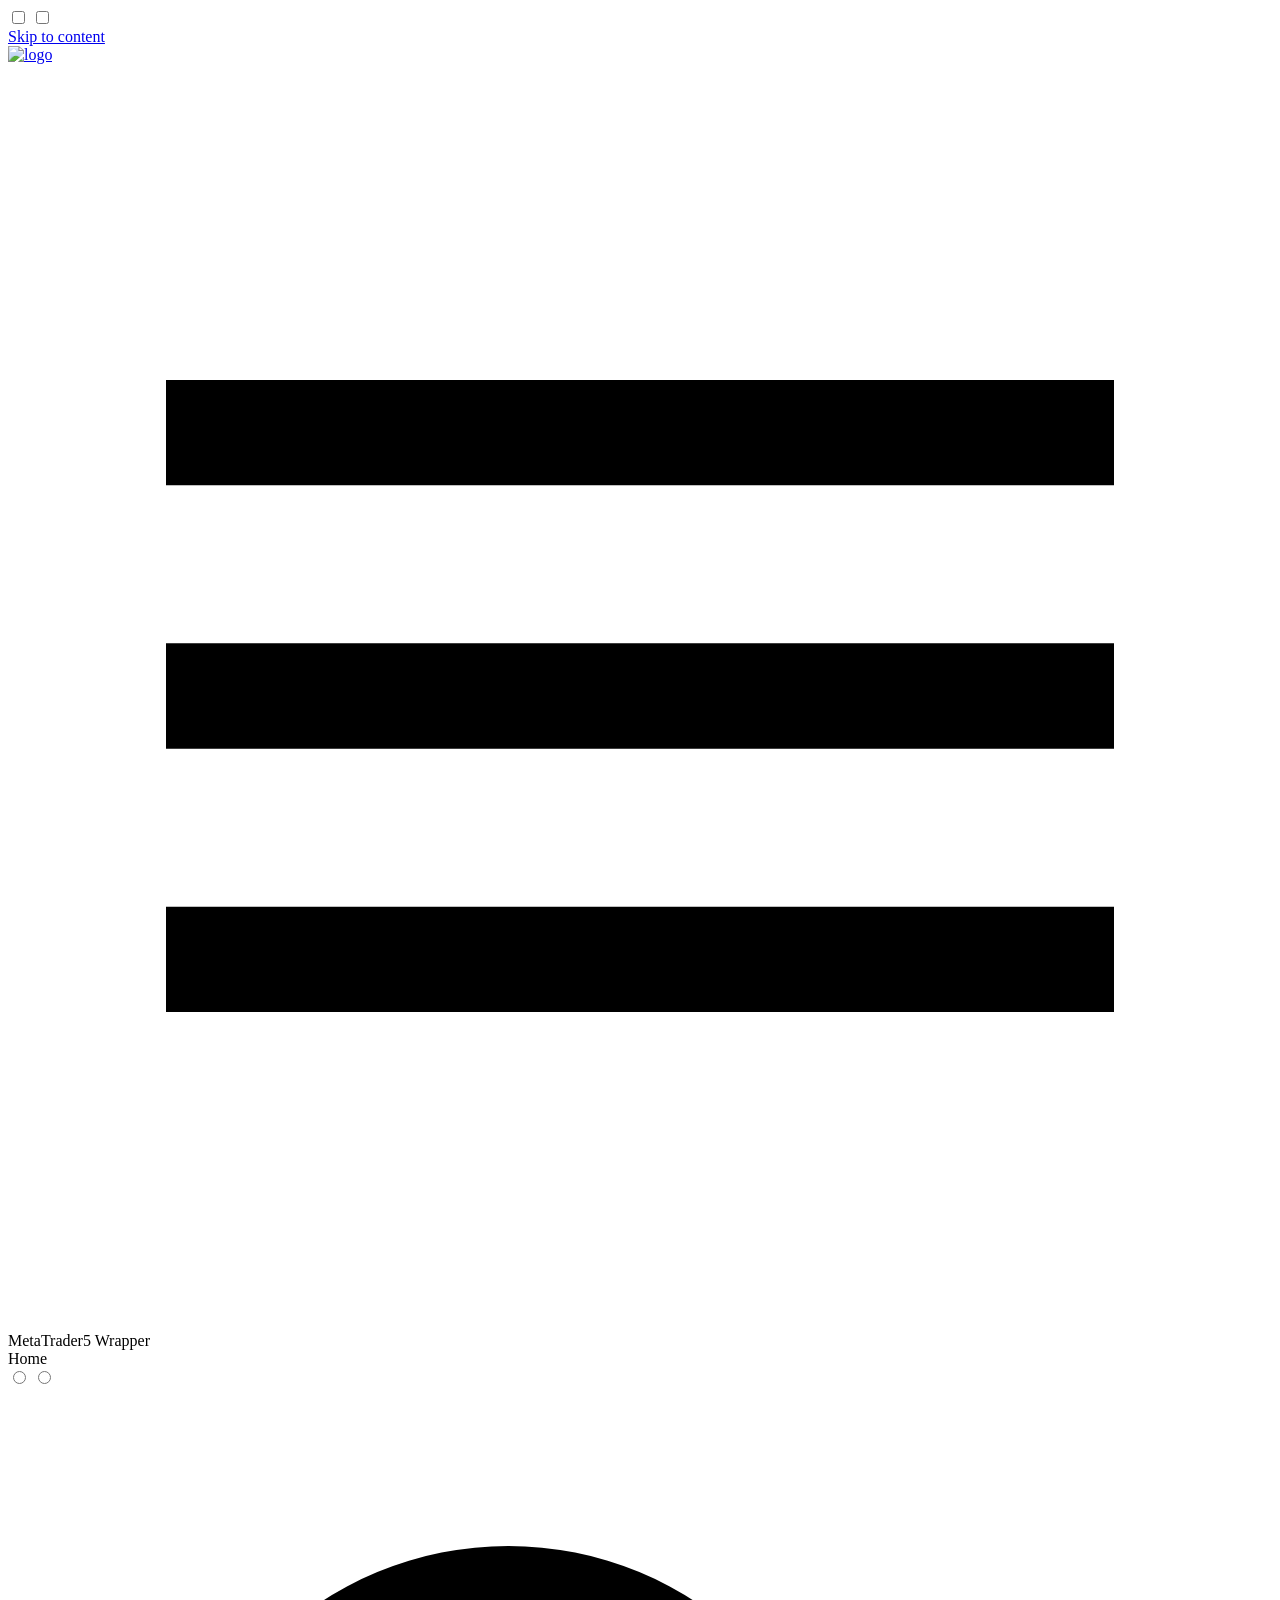
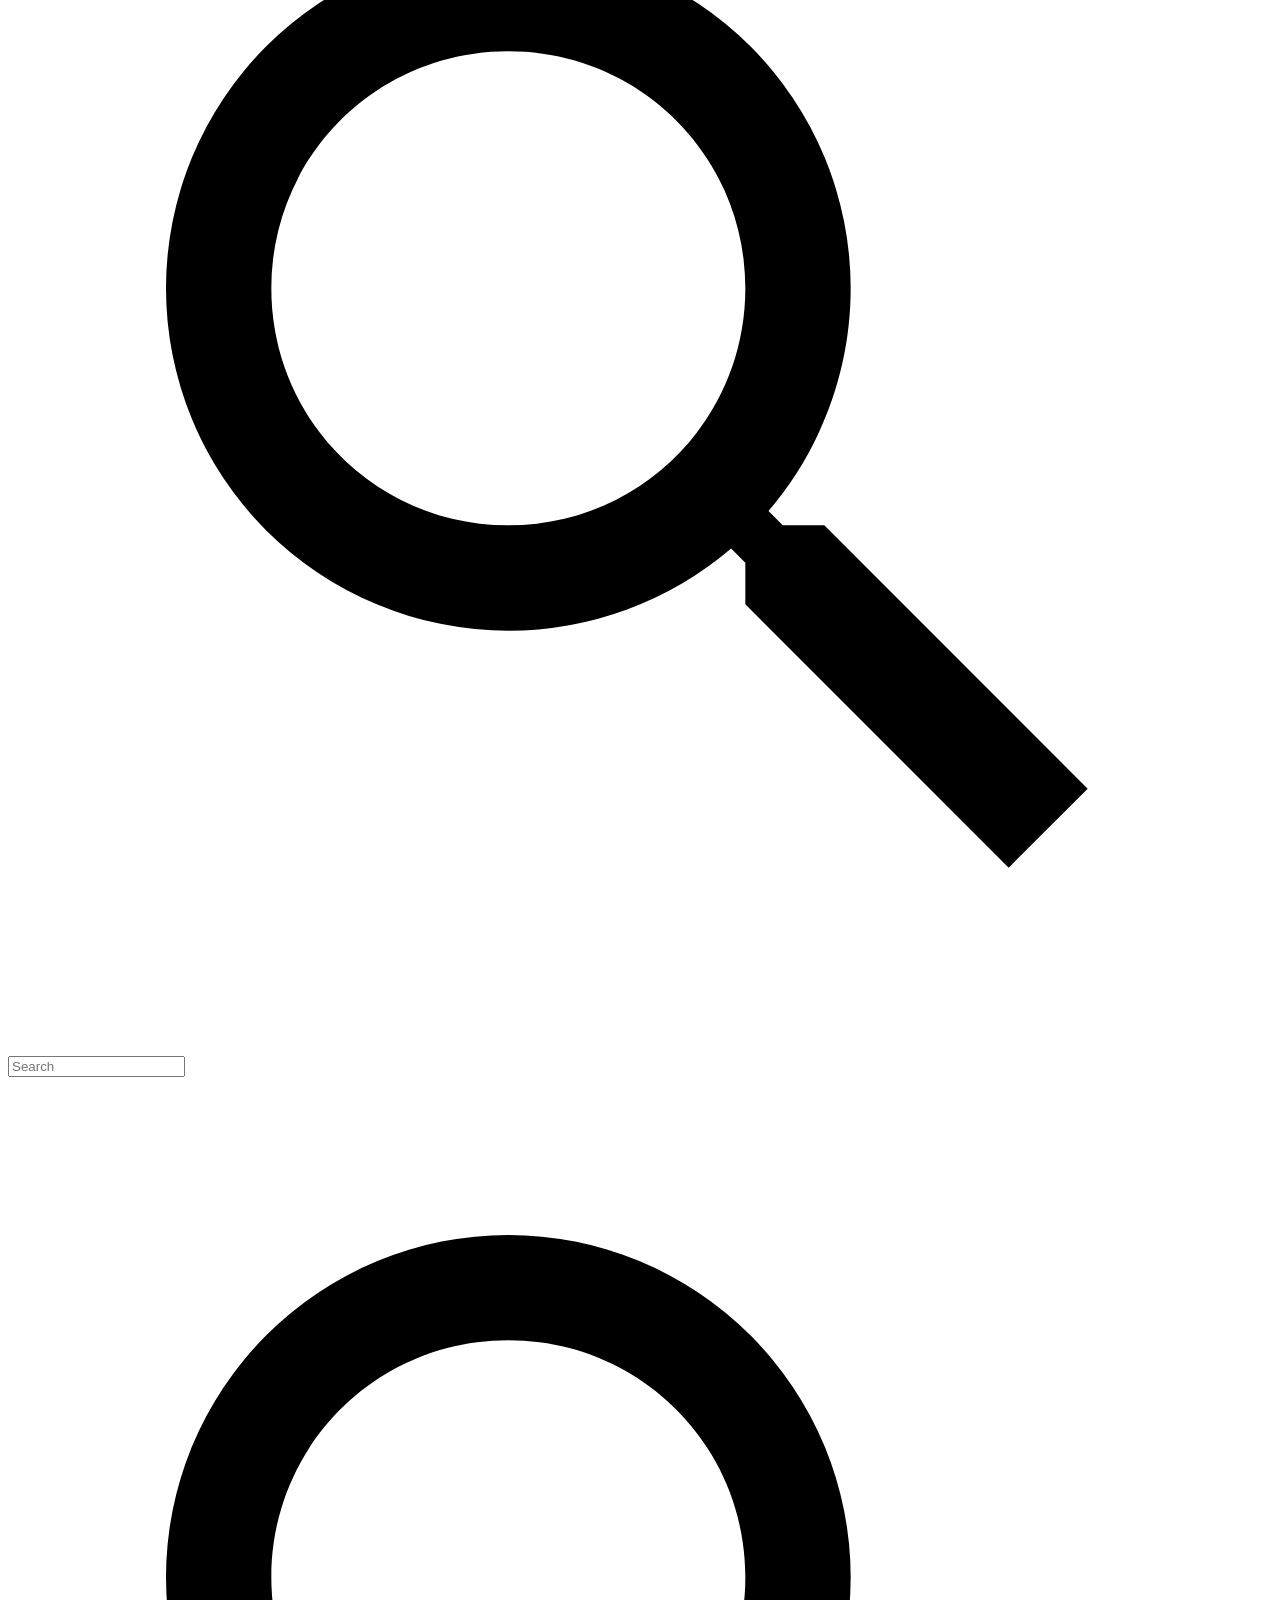
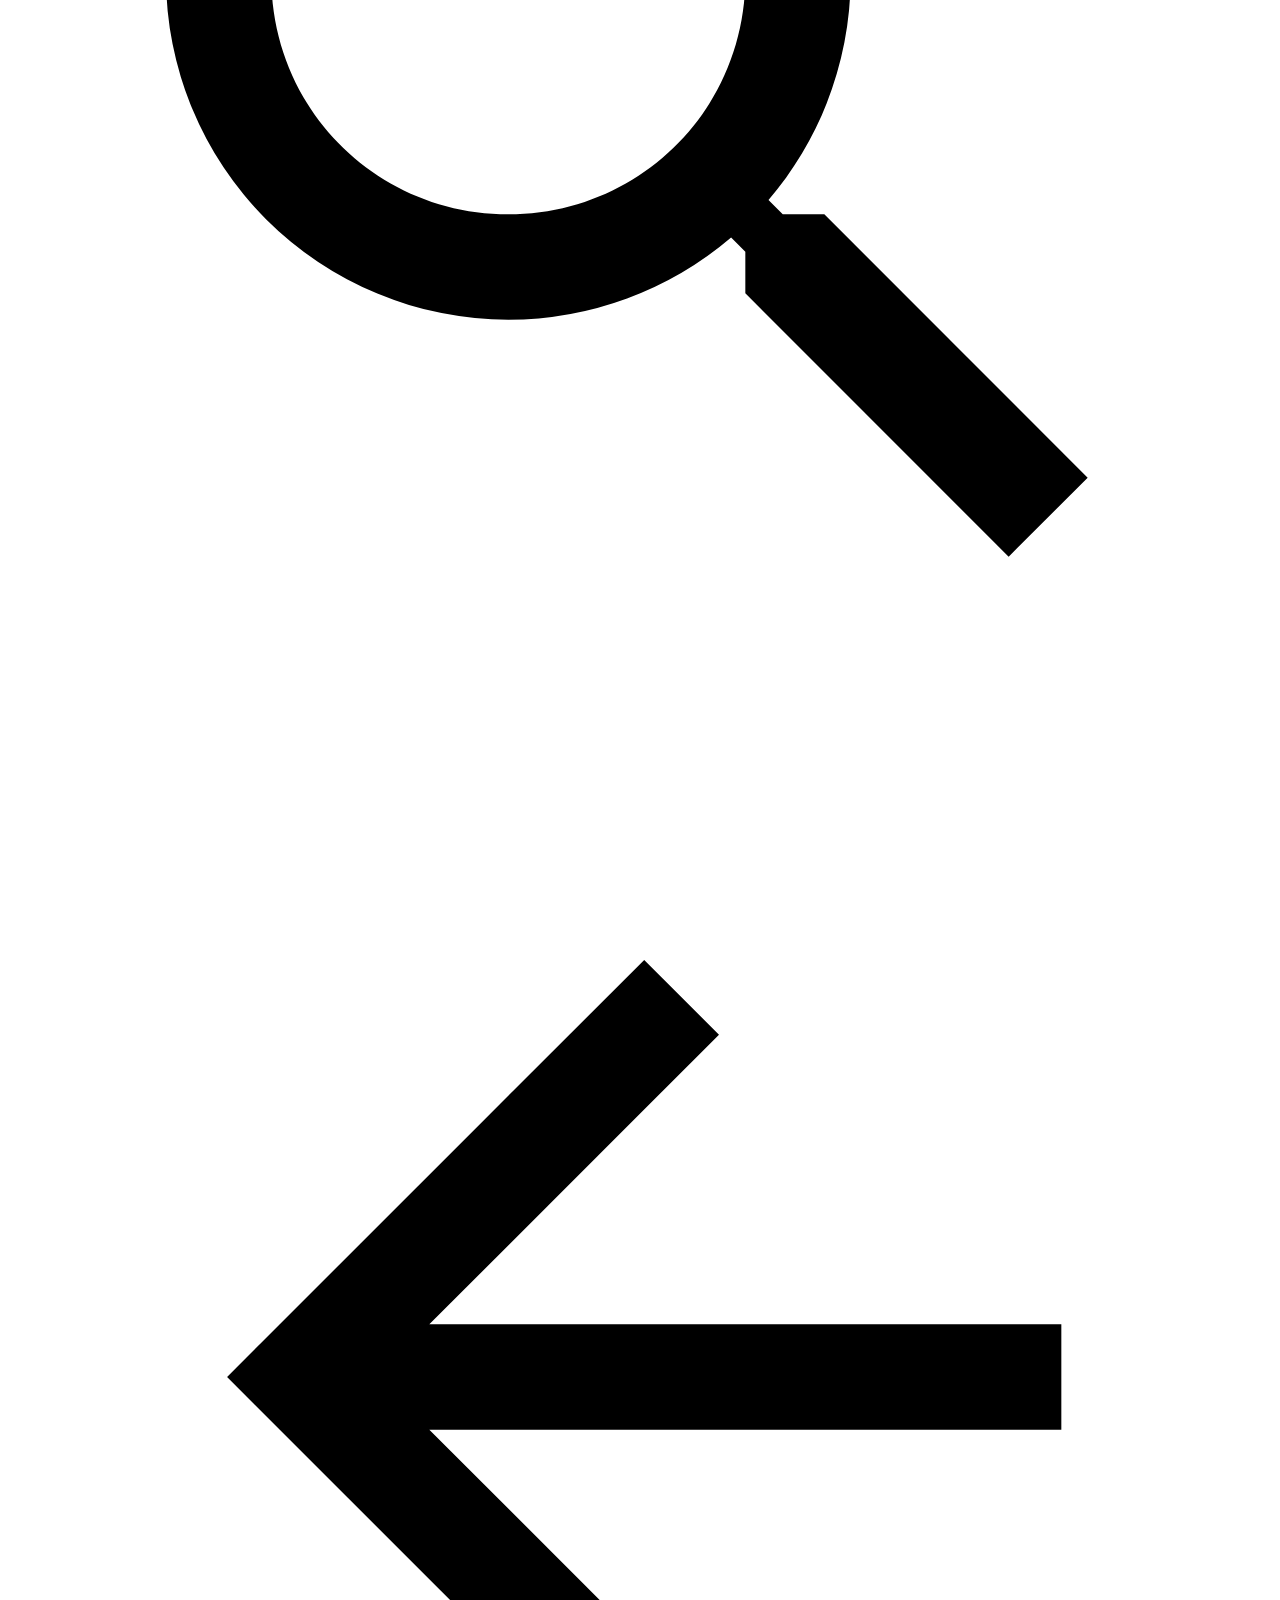
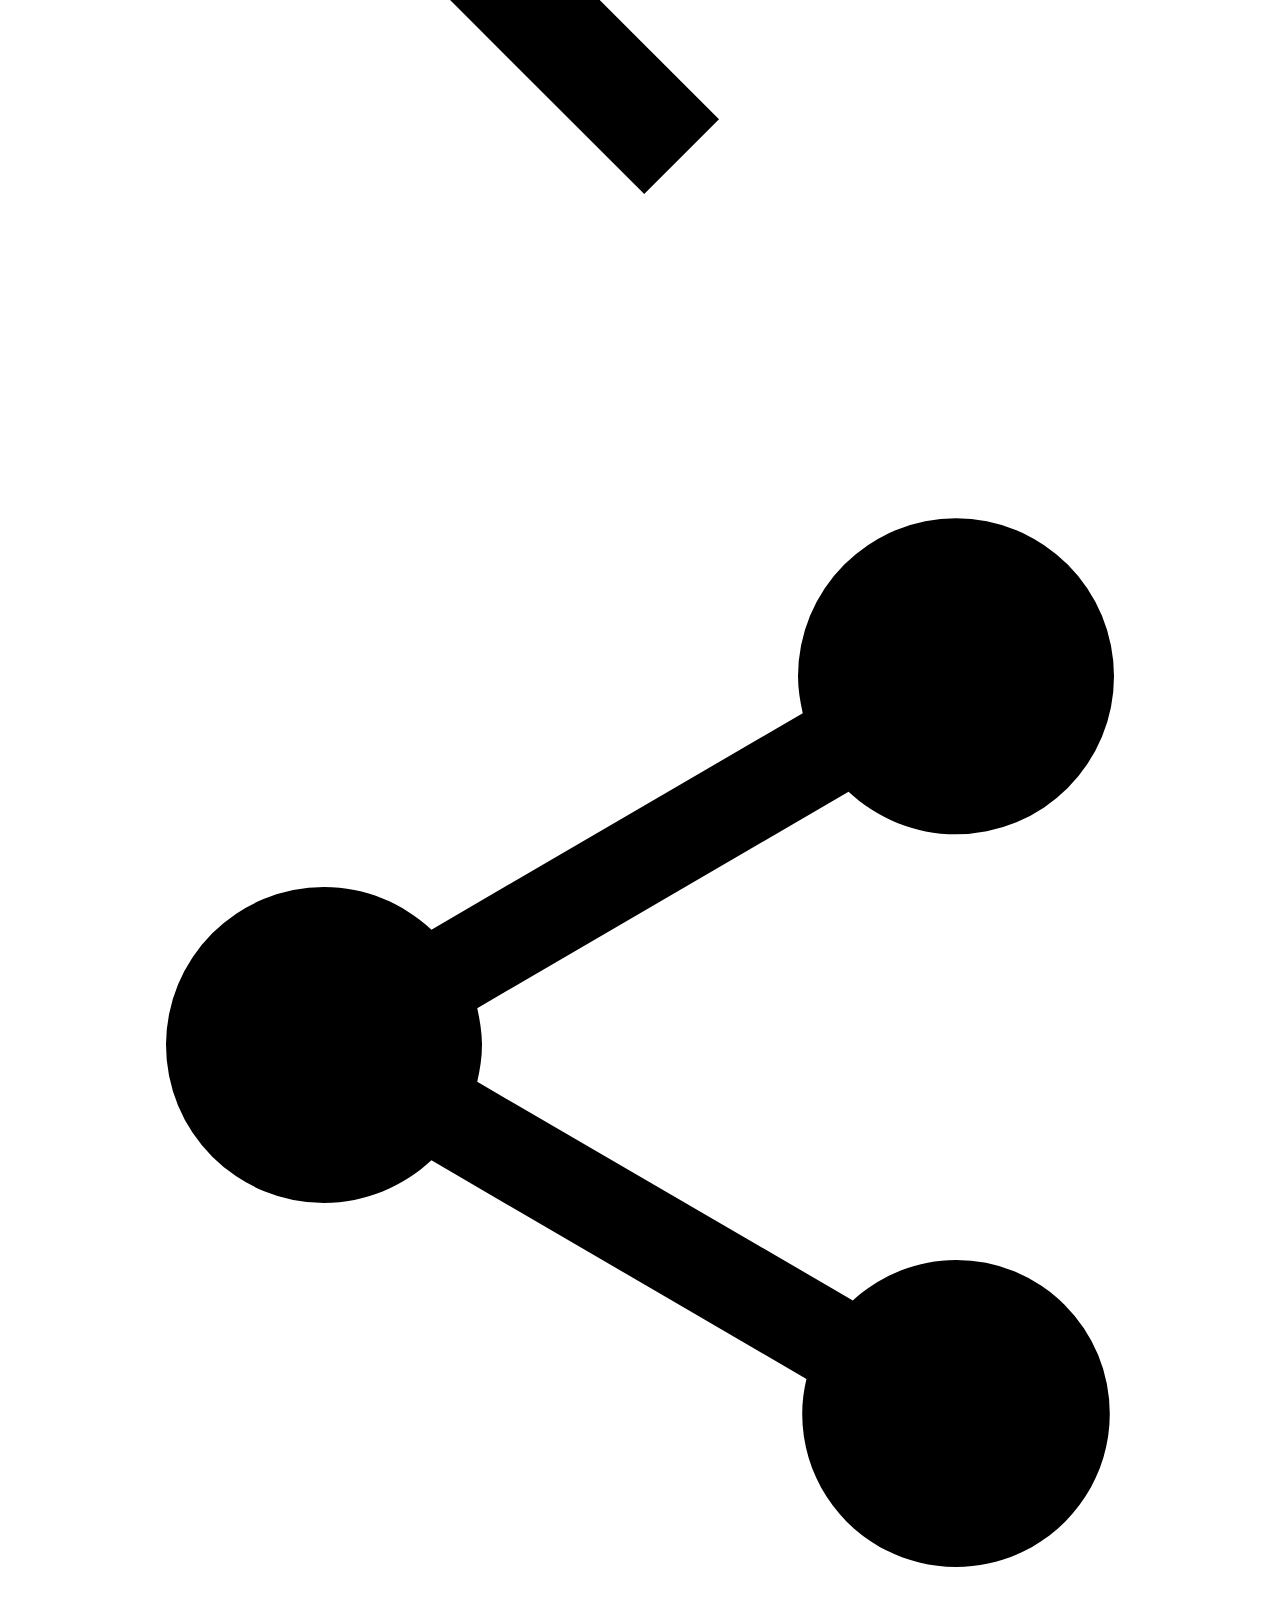
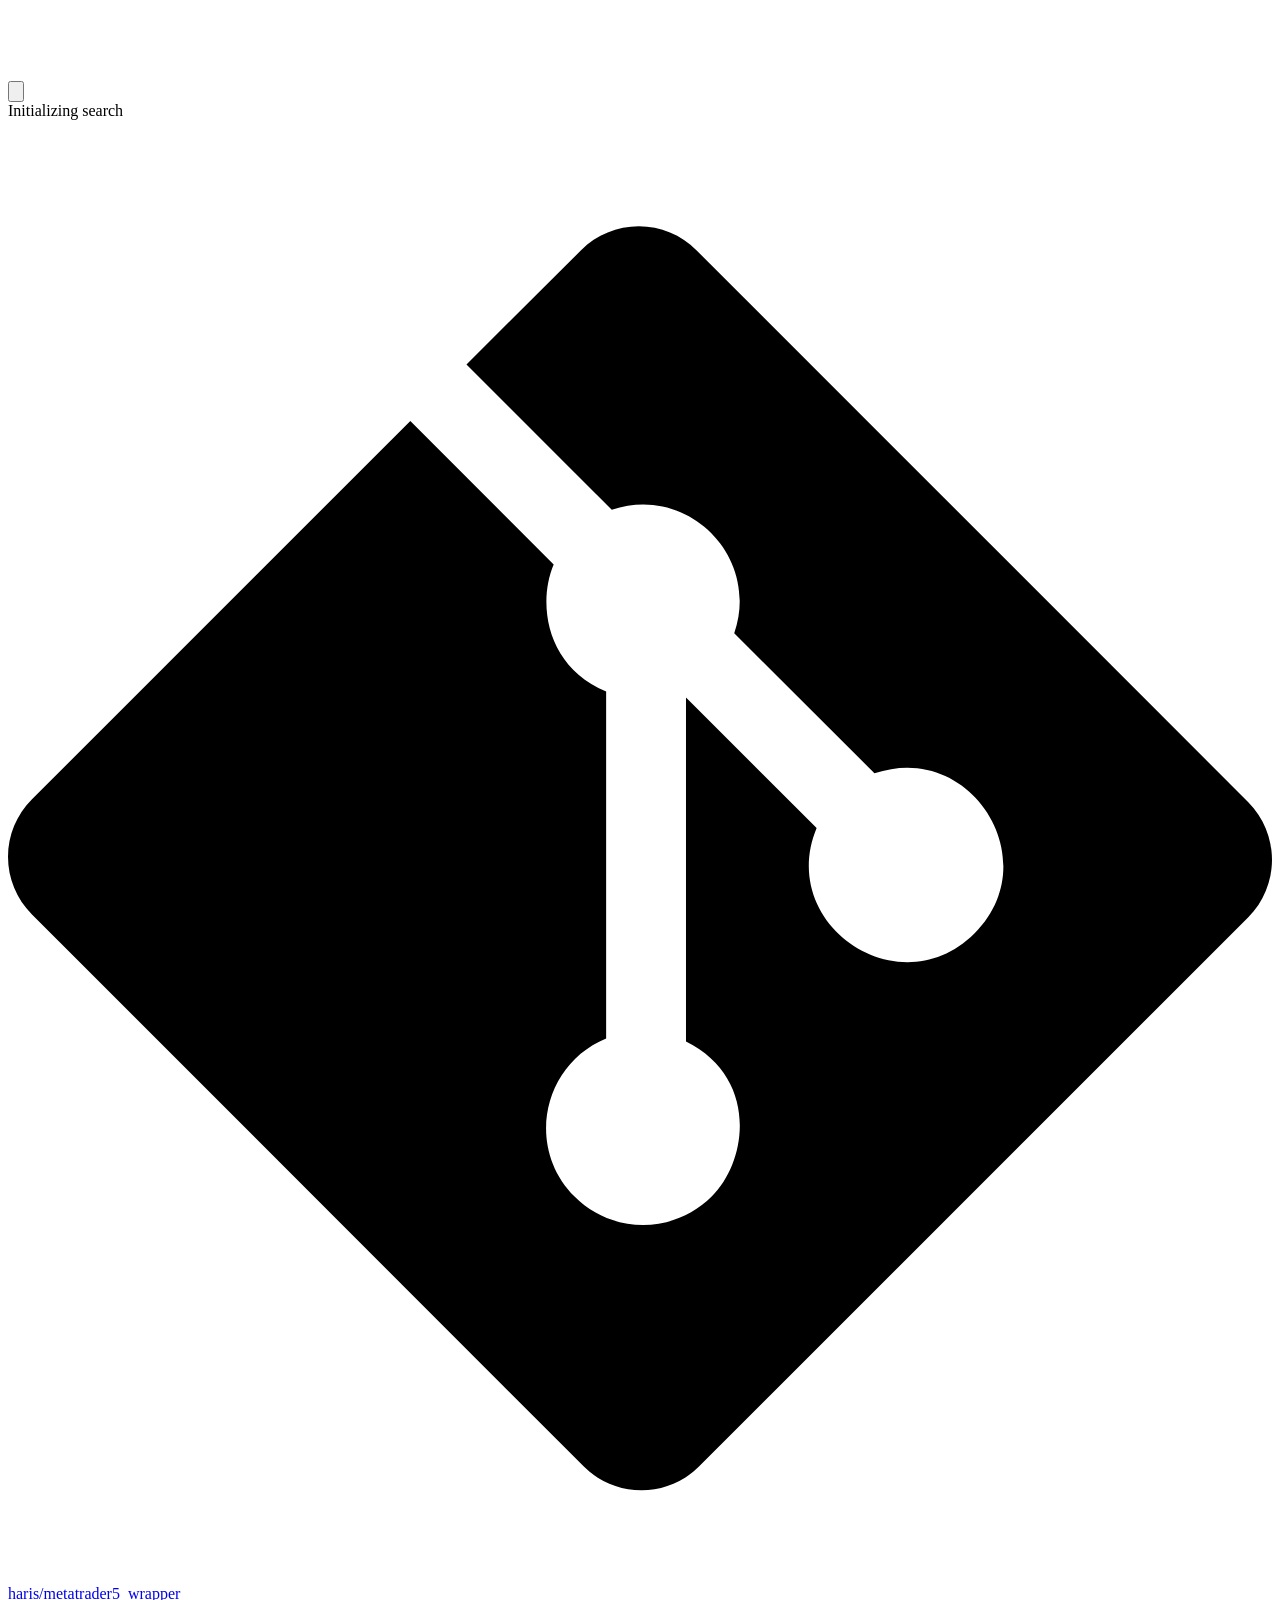
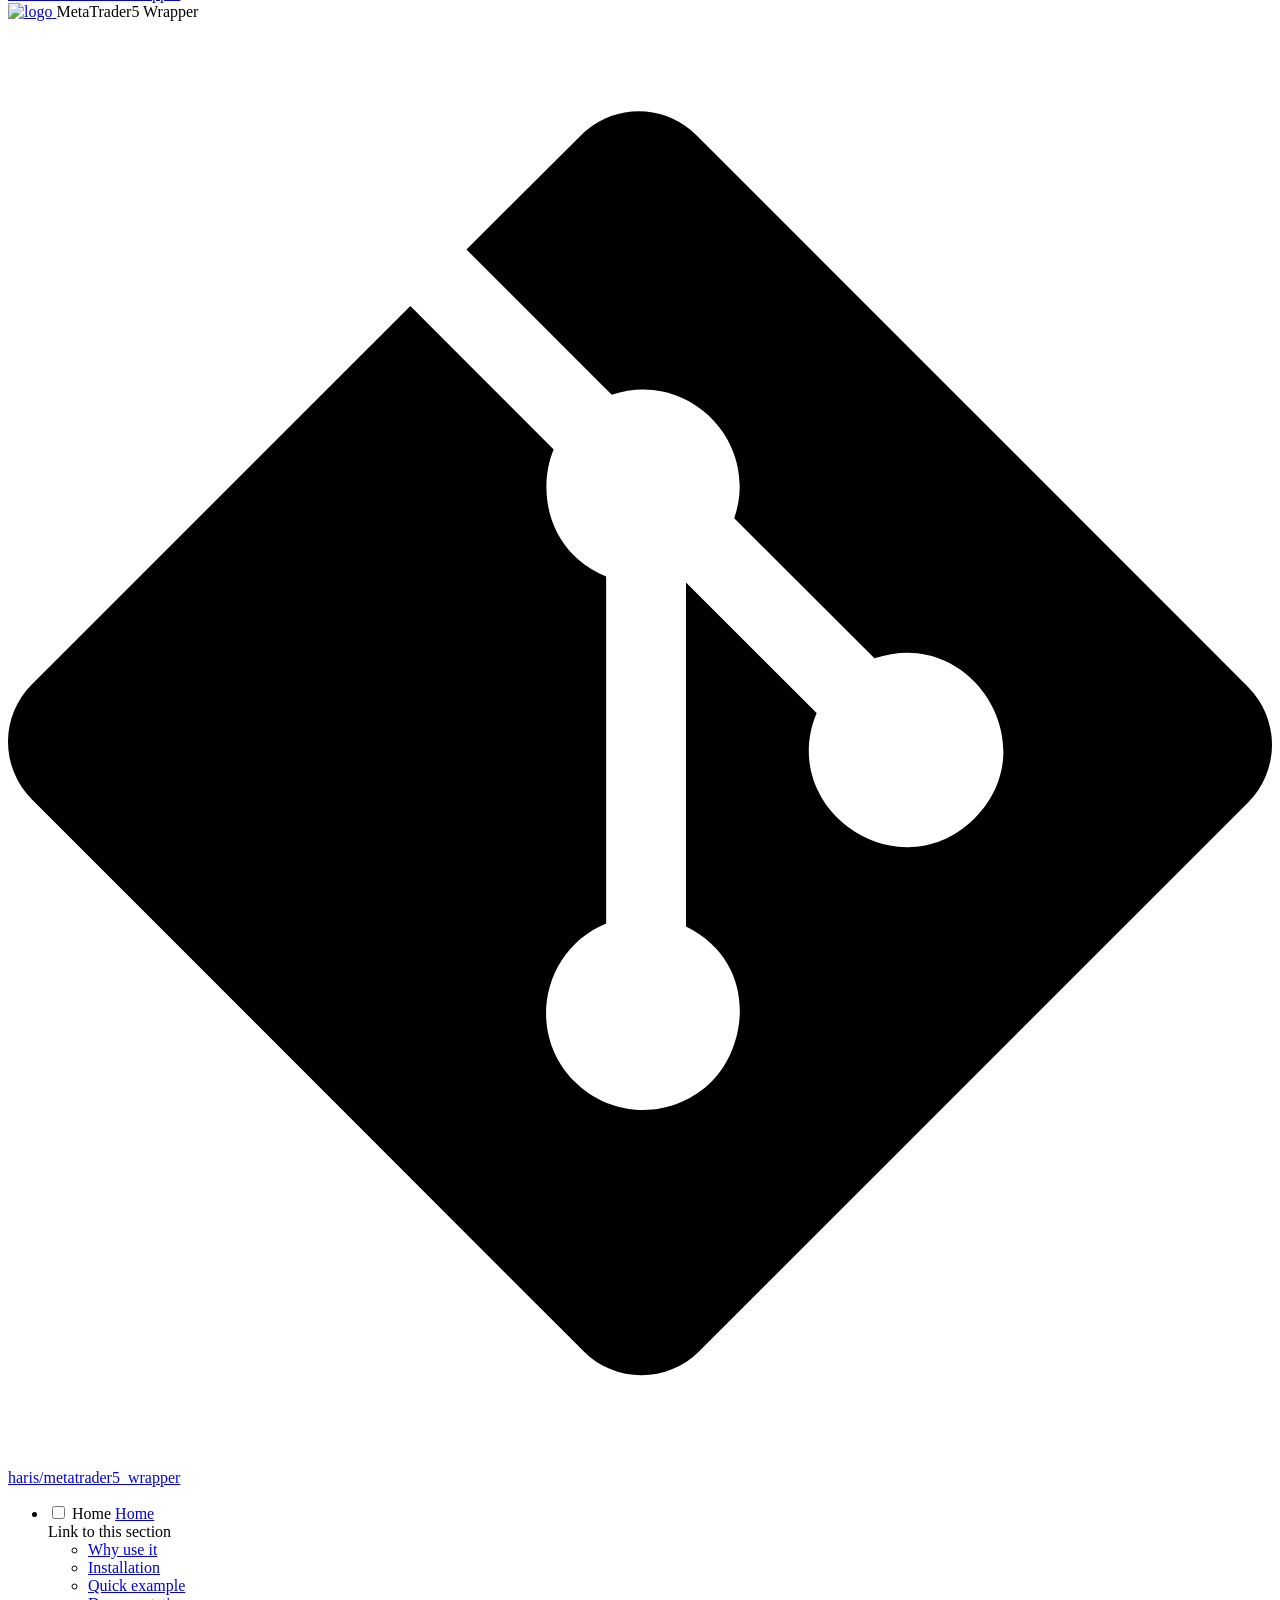
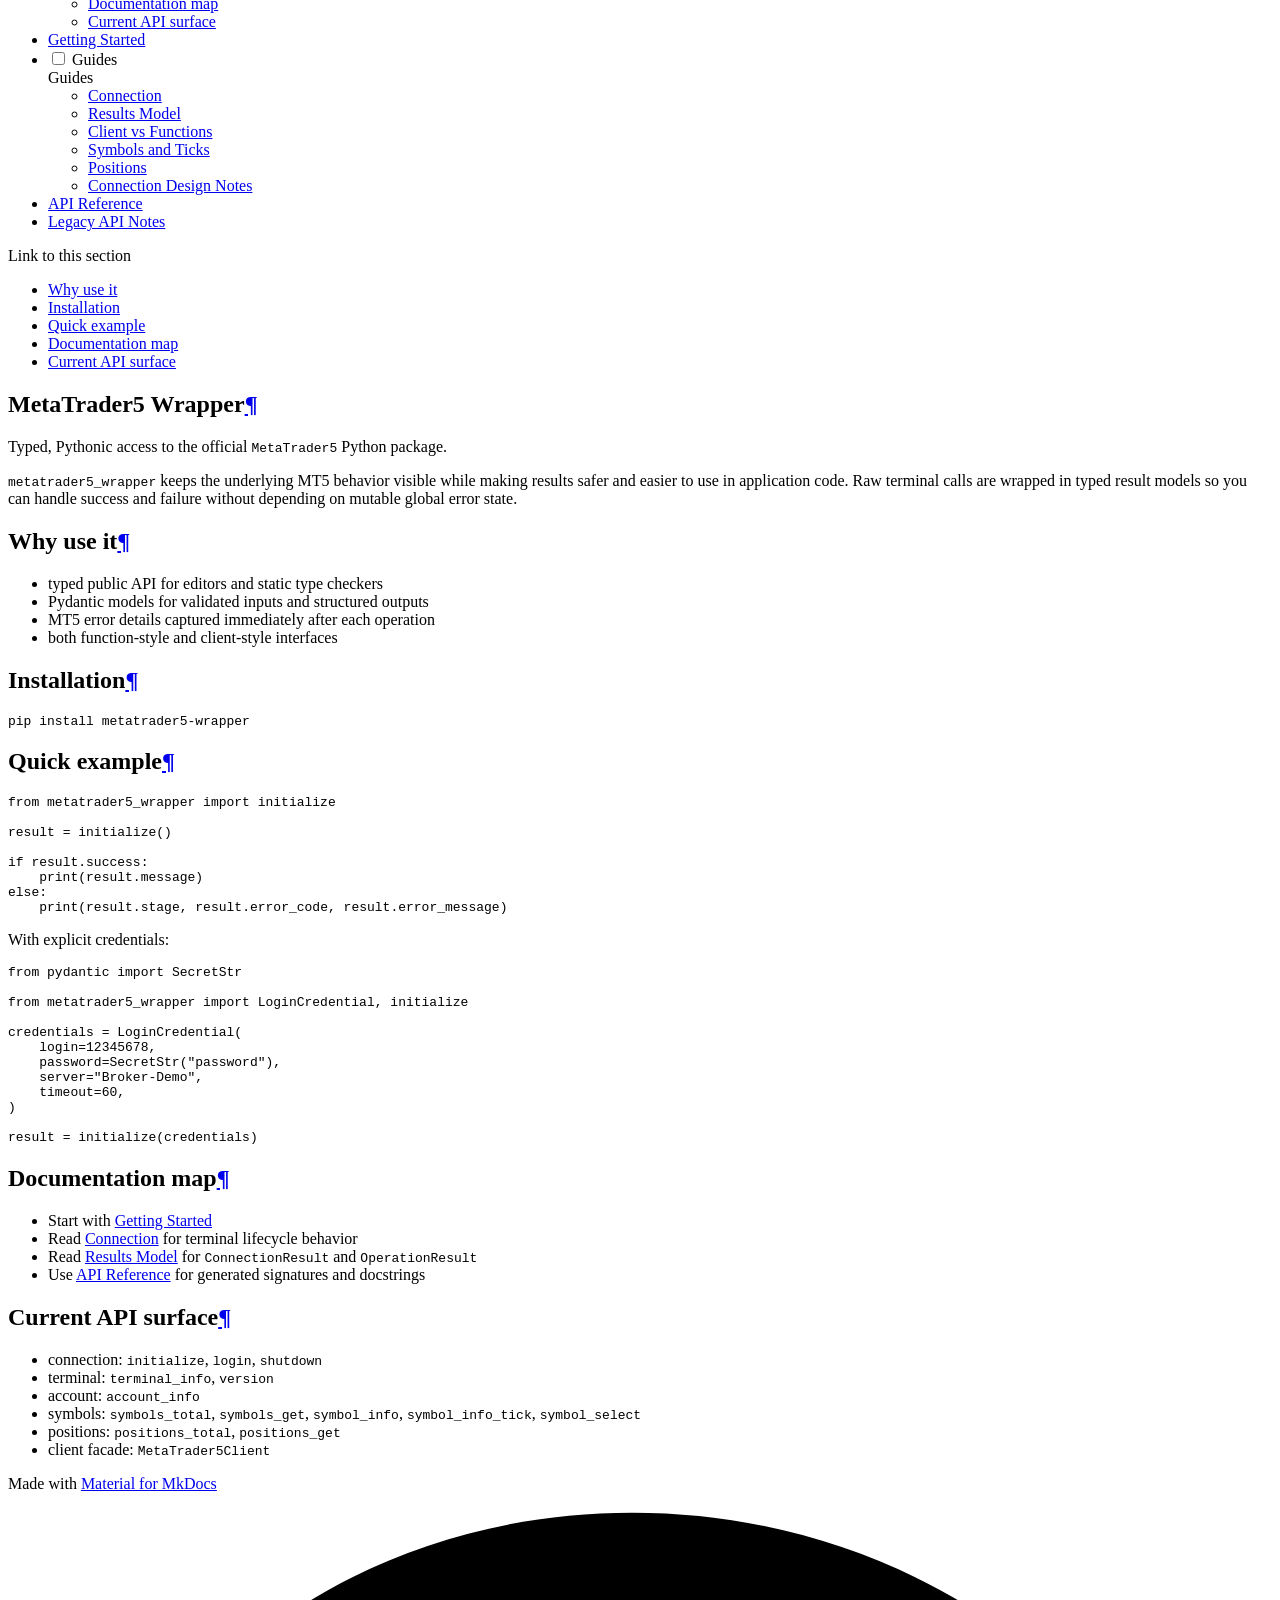
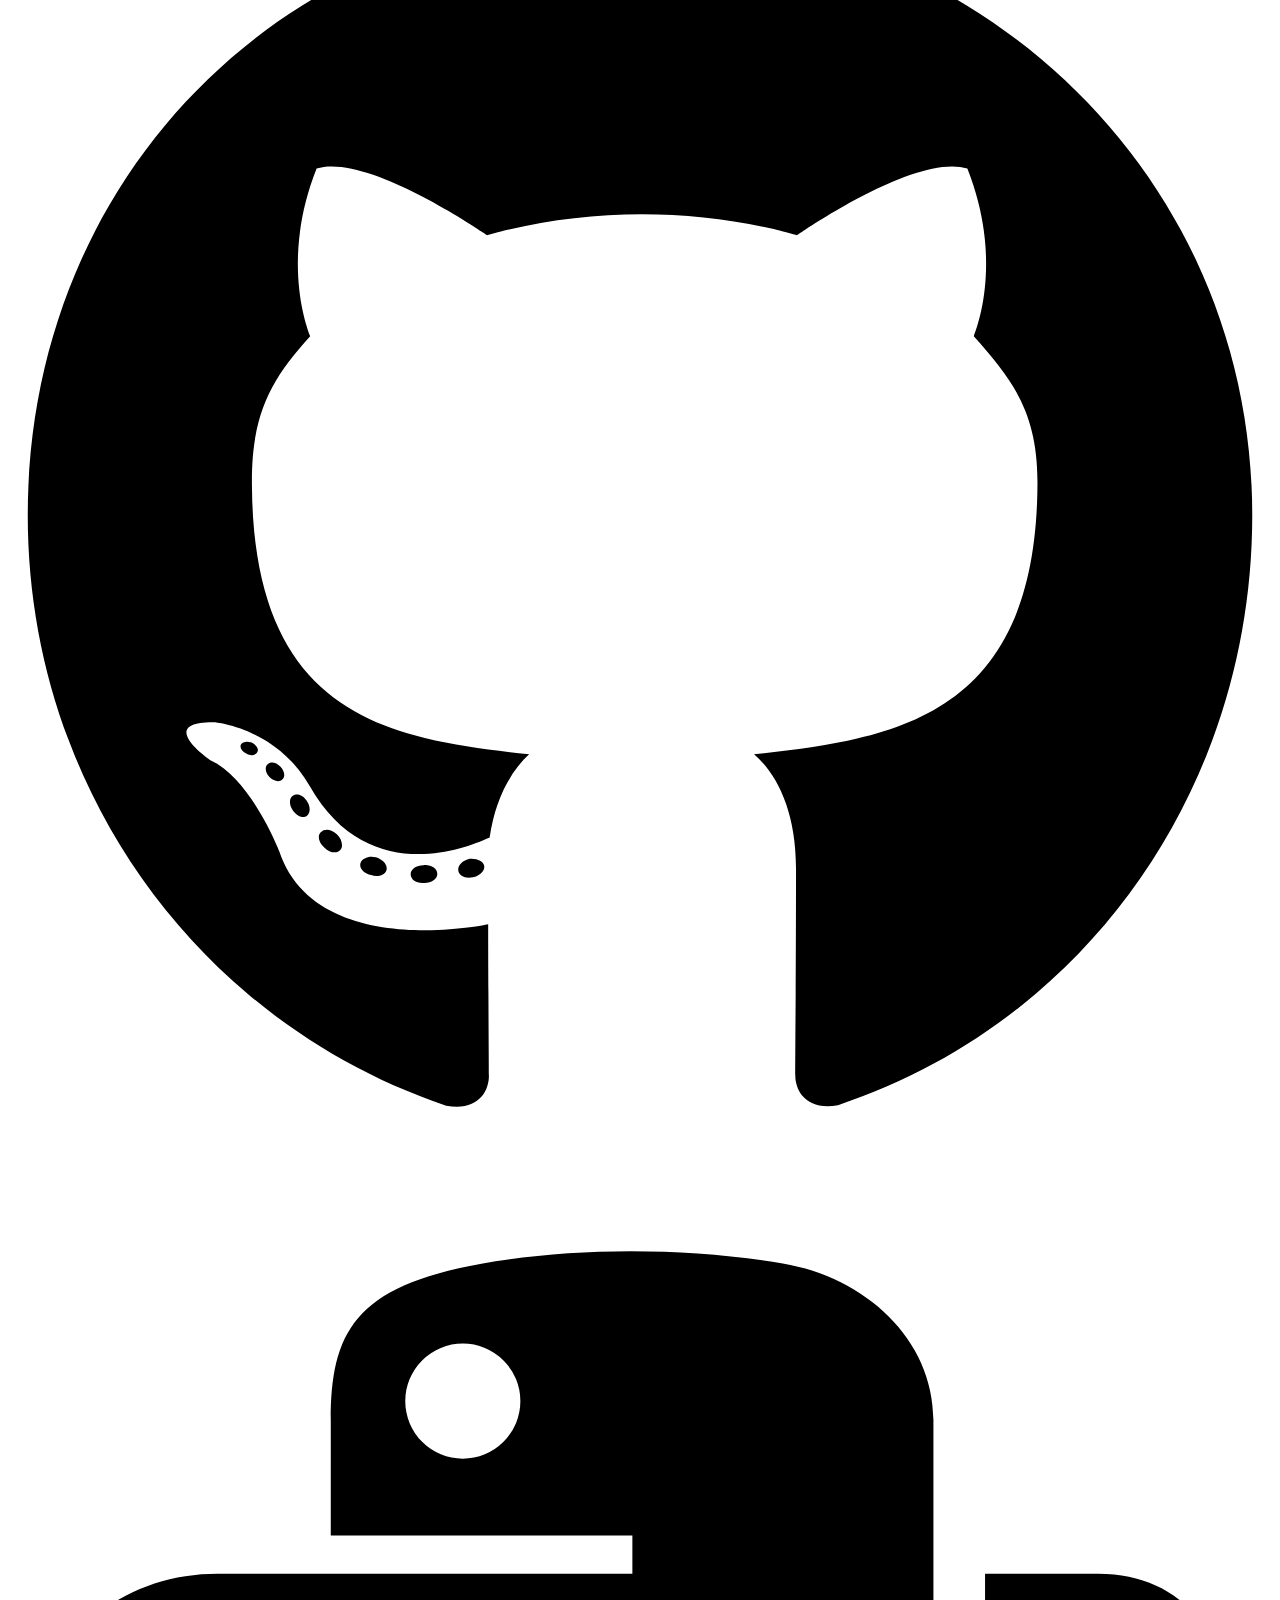
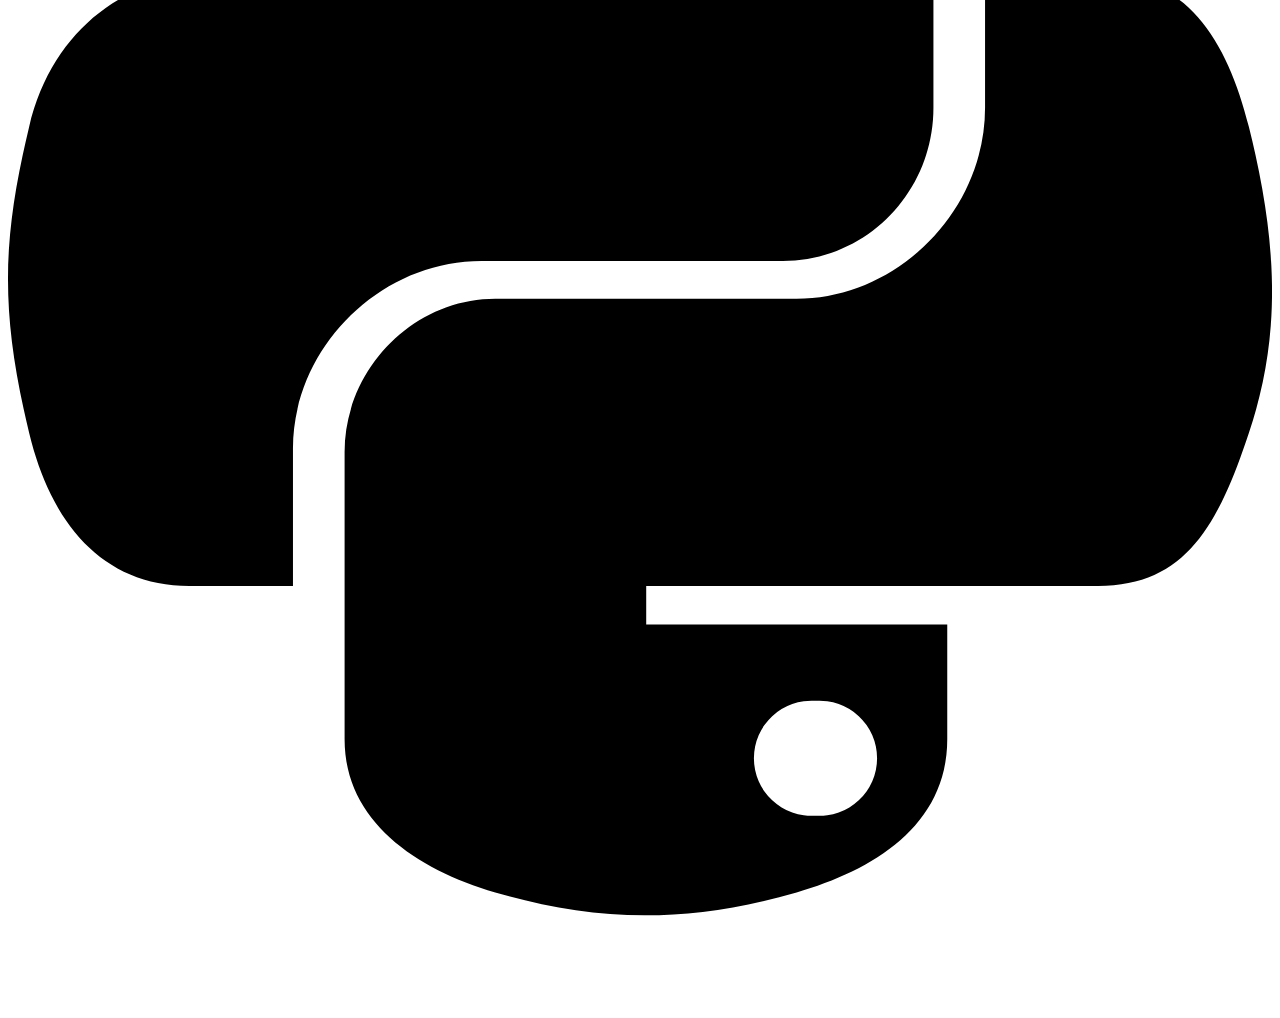
==== site/index.html @ 5af259c6 "Enhance developer experience with ergonomic result handling and improved client API" ====
<!doctype html>
<html lang="en" class="no-js">
  <head>
    
      <meta charset="utf-8">
      <meta name="viewport" content="width=device-width,initial-scale=1">
      
        <meta name="description" content="Typed, Pythonic wrapper around the MetaTrader5 Python API">
      
      
      
        <link rel="canonical" href="https://haris.github.io/metatrader5_wrapper/">
      
      
      
        <link rel="next" href="getting-started/">
      
      
        
      
      
      <link rel="icon" href="assets/favicon.ico">
      <meta name="generator" content="mkdocs-1.6.1, mkdocs-material-9.7.6">
    
    
      
        <title>MetaTrader5 Wrapper</title>
      
    
    
      <link rel="stylesheet" href="assets/stylesheets/main.484c7ddc.min.css">
      
        
        <link rel="stylesheet" href="assets/stylesheets/palette.ab4e12ef.min.css">
      
      


    
    
      
    
    
      
        
        
        <link rel="preconnect" href="https://fonts.gstatic.com" crossorigin>
        <link rel="stylesheet" href="https://fonts.googleapis.com/css?family=Roboto:300,300i,400,400i,700,700i%7CRoboto+Mono:400,400i,700,700i&display=fallback">
        <style>:root{--md-text-font:"Roboto";--md-code-font:"Roboto Mono"}</style>
      
    
    
      <link rel="stylesheet" href="assets/_mkdocstrings.css">
    
    <script>__md_scope=new URL(".",location),__md_hash=e=>[...e].reduce(((e,_)=>(e<<5)-e+_.charCodeAt(0)),0),__md_get=(e,_=localStorage,t=__md_scope)=>JSON.parse(_.getItem(t.pathname+"."+e)),__md_set=(e,_,t=localStorage,a=__md_scope)=>{try{t.setItem(a.pathname+"."+e,JSON.stringify(_))}catch(e){}}</script>
    
      

    
    
  </head>
  
  
    
    
      
    
    
    
    
    <body dir="ltr" data-md-color-scheme="slate" data-md-color-primary="indigo" data-md-color-accent="cyan">
  
    
    <input class="md-toggle" data-md-toggle="drawer" type="checkbox" id="__drawer" autocomplete="off">
    <input class="md-toggle" data-md-toggle="search" type="checkbox" id="__search" autocomplete="off">
    <label class="md-overlay" for="__drawer"></label>
    <div data-md-component="skip">
      
        
        <a href="#metatrader5-wrapper" class="md-skip">
          Skip to content
        </a>
      
    </div>
    <div data-md-component="announce">
      
    </div>
    
    
      

  

<header class="md-header md-header--shadow" data-md-component="header">
  <nav class="md-header__inner md-grid" aria-label="Header">
    <a href="." title="MetaTrader5 Wrapper" class="md-header__button md-logo" aria-label="MetaTrader5 Wrapper" data-md-component="logo">
      
  <img src="assets/logo.svg" alt="logo">

    </a>
    <label class="md-header__button md-icon" for="__drawer">
      
      <svg xmlns="http://www.w3.org/2000/svg" viewBox="0 0 24 24"><path d="M3 6h18v2H3zm0 5h18v2H3zm0 5h18v2H3z"/></svg>
    </label>
    <div class="md-header__title" data-md-component="header-title">
      <div class="md-header__ellipsis">
        <div class="md-header__topic">
          <span class="md-ellipsis">
            MetaTrader5 Wrapper
          </span>
        </div>
        <div class="md-header__topic" data-md-component="header-topic">
          <span class="md-ellipsis">
            
              Home
            
          </span>
        </div>
      </div>
    </div>
    
      
        <form class="md-header__option" data-md-component="palette">
  
    
    
    
    <input class="md-option" data-md-color-media="" data-md-color-scheme="slate" data-md-color-primary="indigo" data-md-color-accent="cyan"  aria-label="Switch to light mode"  type="radio" name="__palette" id="__palette_0">
    
      <label class="md-header__button md-icon" title="Switch to light mode" for="__palette_1" hidden>
        <svg xmlns="http://www.w3.org/2000/svg" viewBox="0 0 24 24"><path d="M12 2a7 7 0 0 1 7 7c0 2.38-1.19 4.47-3 5.74V17a1 1 0 0 1-1 1H9a1 1 0 0 1-1-1v-2.26C6.19 13.47 5 11.38 5 9a7 7 0 0 1 7-7M9 21v-1h6v1a1 1 0 0 1-1 1h-4a1 1 0 0 1-1-1m3-17a5 5 0 0 0-5 5c0 2.05 1.23 3.81 3 4.58V16h4v-2.42c1.77-.77 3-2.53 3-4.58a5 5 0 0 0-5-5"/></svg>
      </label>
    
  
    
    
    
    <input class="md-option" data-md-color-media="" data-md-color-scheme="default" data-md-color-primary="indigo" data-md-color-accent="blue"  aria-label="Switch to dark mode"  type="radio" name="__palette" id="__palette_1">
    
      <label class="md-header__button md-icon" title="Switch to dark mode" for="__palette_0" hidden>
        <svg xmlns="http://www.w3.org/2000/svg" viewBox="0 0 24 24"><path d="M12 2a7 7 0 0 0-7 7c0 2.38 1.19 4.47 3 5.74V17a1 1 0 0 0 1 1h6a1 1 0 0 0 1-1v-2.26c1.81-1.27 3-3.36 3-5.74a7 7 0 0 0-7-7M9 21a1 1 0 0 0 1 1h4a1 1 0 0 0 1-1v-1H9z"/></svg>
      </label>
    
  
</form>
      
    
    
      <script>var palette=__md_get("__palette");if(palette&&palette.color){if("(prefers-color-scheme)"===palette.color.media){var media=matchMedia("(prefers-color-scheme: light)"),input=document.querySelector(media.matches?"[data-md-color-media='(prefers-color-scheme: light)']":"[data-md-color-media='(prefers-color-scheme: dark)']");palette.color.media=input.getAttribute("data-md-color-media"),palette.color.scheme=input.getAttribute("data-md-color-scheme"),palette.color.primary=input.getAttribute("data-md-color-primary"),palette.color.accent=input.getAttribute("data-md-color-accent")}for(var[key,value]of Object.entries(palette.color))document.body.setAttribute("data-md-color-"+key,value)}</script>
    
    
    
      
      
        <label class="md-header__button md-icon" for="__search">
          
          <svg xmlns="http://www.w3.org/2000/svg" viewBox="0 0 24 24"><path d="M9.5 3A6.5 6.5 0 0 1 16 9.5c0 1.61-.59 3.09-1.56 4.23l.27.27h.79l5 5-1.5 1.5-5-5v-.79l-.27-.27A6.52 6.52 0 0 1 9.5 16 6.5 6.5 0 0 1 3 9.5 6.5 6.5 0 0 1 9.5 3m0 2C7 5 5 7 5 9.5S7 14 9.5 14 14 12 14 9.5 12 5 9.5 5"/></svg>
        </label>
        <div class="md-search" data-md-component="search" role="dialog">
  <label class="md-search__overlay" for="__search"></label>
  <div class="md-search__inner" role="search">
    <form class="md-search__form" name="search">
      <input type="text" class="md-search__input" name="query" aria-label="Search" placeholder="Search" autocapitalize="off" autocorrect="off" autocomplete="off" spellcheck="false" data-md-component="search-query" required>
      <label class="md-search__icon md-icon" for="__search">
        
        <svg xmlns="http://www.w3.org/2000/svg" viewBox="0 0 24 24"><path d="M9.5 3A6.5 6.5 0 0 1 16 9.5c0 1.61-.59 3.09-1.56 4.23l.27.27h.79l5 5-1.5 1.5-5-5v-.79l-.27-.27A6.52 6.52 0 0 1 9.5 16 6.5 6.5 0 0 1 3 9.5 6.5 6.5 0 0 1 9.5 3m0 2C7 5 5 7 5 9.5S7 14 9.5 14 14 12 14 9.5 12 5 9.5 5"/></svg>
        
        <svg xmlns="http://www.w3.org/2000/svg" viewBox="0 0 24 24"><path d="M20 11v2H8l5.5 5.5-1.42 1.42L4.16 12l7.92-7.92L13.5 5.5 8 11z"/></svg>
      </label>
      <nav class="md-search__options" aria-label="Search">
        
          <a href="javascript:void(0)" class="md-search__icon md-icon" title="Share" aria-label="Share" data-clipboard data-clipboard-text="" data-md-component="search-share" tabindex="-1">
            
            <svg xmlns="http://www.w3.org/2000/svg" viewBox="0 0 24 24"><path d="M18 16.08c-.76 0-1.44.3-1.96.77L8.91 12.7c.05-.23.09-.46.09-.7s-.04-.47-.09-.7l7.05-4.11c.54.5 1.25.81 2.04.81a3 3 0 0 0 3-3 3 3 0 0 0-3-3 3 3 0 0 0-3 3c0 .24.04.47.09.7L8.04 9.81C7.5 9.31 6.79 9 6 9a3 3 0 0 0-3 3 3 3 0 0 0 3 3c.79 0 1.5-.31 2.04-.81l7.12 4.15c-.05.21-.08.43-.08.66 0 1.61 1.31 2.91 2.92 2.91s2.92-1.3 2.92-2.91A2.92 2.92 0 0 0 18 16.08"/></svg>
          </a>
        
        <button type="reset" class="md-search__icon md-icon" title="Clear" aria-label="Clear" tabindex="-1">
          
          <svg xmlns="http://www.w3.org/2000/svg" viewBox="0 0 24 24"><path d="M19 6.41 17.59 5 12 10.59 6.41 5 5 6.41 10.59 12 5 17.59 6.41 19 12 13.41 17.59 19 19 17.59 13.41 12z"/></svg>
        </button>
      </nav>
      
        <div class="md-search__suggest" data-md-component="search-suggest"></div>
      
    </form>
    <div class="md-search__output">
      <div class="md-search__scrollwrap" tabindex="0" data-md-scrollfix>
        <div class="md-search-result" data-md-component="search-result">
          <div class="md-search-result__meta">
            Initializing search
          </div>
          <ol class="md-search-result__list" role="presentation"></ol>
        </div>
      </div>
    </div>
  </div>
</div>
      
    
    
      <div class="md-header__source">
        <a href="https://github.com/haris/metatrader5_wrapper" title="Go to repository" class="md-source" data-md-component="source">
  <div class="md-source__icon md-icon">
    
    <svg xmlns="http://www.w3.org/2000/svg" viewBox="0 0 448 512"><!--! Font Awesome Free 7.1.0 by @fontawesome - https://fontawesome.com License - https://fontawesome.com/license/free (Icons: CC BY 4.0, Fonts: SIL OFL 1.1, Code: MIT License) Copyright 2025 Fonticons, Inc.--><path d="M439.6 236.1 244 40.5c-5.4-5.5-12.8-8.5-20.4-8.5s-15 3-20.4 8.4L162.5 81l51.5 51.5c27.1-9.1 52.7 16.8 43.4 43.7l49.7 49.7c34.2-11.8 61.2 31 35.5 56.7-26.5 26.5-70.2-2.9-56-37.3L240.3 199v121.9c25.3 12.5 22.3 41.8 9.1 55-6.4 6.4-15.2 10.1-24.3 10.1s-17.8-3.6-24.3-10.1c-17.6-17.6-11.1-46.9 11.2-56v-123c-20.8-8.5-24.6-30.7-18.6-45L142.6 101 8.5 235.1C3 240.6 0 247.9 0 255.5s3 15 8.5 20.4l195.6 195.7c5.4 5.4 12.7 8.4 20.4 8.4s15-3 20.4-8.4l194.7-194.7c5.4-5.4 8.4-12.8 8.4-20.4s-3-15-8.4-20.4"/></svg>
  </div>
  <div class="md-source__repository">
    haris/metatrader5_wrapper
  </div>
</a>
      </div>
    
  </nav>
  
</header>
    
    <div class="md-container" data-md-component="container">
      
      
        
          
        
      
      <main class="md-main" data-md-component="main">
        <div class="md-main__inner md-grid">
          
            
              
              <div class="md-sidebar md-sidebar--primary" data-md-component="sidebar" data-md-type="navigation" >
                <div class="md-sidebar__scrollwrap">
                  <div class="md-sidebar__inner">
                    



<nav class="md-nav md-nav--primary" aria-label="Navigation" data-md-level="0">
  <label class="md-nav__title" for="__drawer">
    <a href="." title="MetaTrader5 Wrapper" class="md-nav__button md-logo" aria-label="MetaTrader5 Wrapper" data-md-component="logo">
      
  <img src="assets/logo.svg" alt="logo">

    </a>
    MetaTrader5 Wrapper
  </label>
  
    <div class="md-nav__source">
      <a href="https://github.com/haris/metatrader5_wrapper" title="Go to repository" class="md-source" data-md-component="source">
  <div class="md-source__icon md-icon">
    
    <svg xmlns="http://www.w3.org/2000/svg" viewBox="0 0 448 512"><!--! Font Awesome Free 7.1.0 by @fontawesome - https://fontawesome.com License - https://fontawesome.com/license/free (Icons: CC BY 4.0, Fonts: SIL OFL 1.1, Code: MIT License) Copyright 2025 Fonticons, Inc.--><path d="M439.6 236.1 244 40.5c-5.4-5.5-12.8-8.5-20.4-8.5s-15 3-20.4 8.4L162.5 81l51.5 51.5c27.1-9.1 52.7 16.8 43.4 43.7l49.7 49.7c34.2-11.8 61.2 31 35.5 56.7-26.5 26.5-70.2-2.9-56-37.3L240.3 199v121.9c25.3 12.5 22.3 41.8 9.1 55-6.4 6.4-15.2 10.1-24.3 10.1s-17.8-3.6-24.3-10.1c-17.6-17.6-11.1-46.9 11.2-56v-123c-20.8-8.5-24.6-30.7-18.6-45L142.6 101 8.5 235.1C3 240.6 0 247.9 0 255.5s3 15 8.5 20.4l195.6 195.7c5.4 5.4 12.7 8.4 20.4 8.4s15-3 20.4-8.4l194.7-194.7c5.4-5.4 8.4-12.8 8.4-20.4s-3-15-8.4-20.4"/></svg>
  </div>
  <div class="md-source__repository">
    haris/metatrader5_wrapper
  </div>
</a>
    </div>
  
  <ul class="md-nav__list" data-md-scrollfix>
    
      
      
  
  
    
  
  
  
    <li class="md-nav__item md-nav__item--active">
      
      <input class="md-nav__toggle md-toggle" type="checkbox" id="__toc">
      
      
        
      
      
        <label class="md-nav__link md-nav__link--active" for="__toc">
          
  
  
  <span class="md-ellipsis">
    
  
    Home
  

    
  </span>
  
  

          <span class="md-nav__icon md-icon"></span>
        </label>
      
      <a href="." class="md-nav__link md-nav__link--active">
        
  
  
  <span class="md-ellipsis">
    
  
    Home
  

    
  </span>
  
  

      </a>
      
        

  

<nav class="md-nav md-nav--secondary" aria-label="Link to this section">
  
  
  
    
  
  
    <label class="md-nav__title" for="__toc">
      <span class="md-nav__icon md-icon"></span>
      Link to this section
    </label>
    <ul class="md-nav__list" data-md-component="toc" data-md-scrollfix>
      
        <li class="md-nav__item">
  <a href="#why-use-it" class="md-nav__link">
    <span class="md-ellipsis">
      
        Why use it
      
    </span>
  </a>
  
</li>
      
        <li class="md-nav__item">
  <a href="#installation" class="md-nav__link">
    <span class="md-ellipsis">
      
        Installation
      
    </span>
  </a>
  
</li>
      
        <li class="md-nav__item">
  <a href="#quick-example" class="md-nav__link">
    <span class="md-ellipsis">
      
        Quick example
      
    </span>
  </a>
  
</li>
      
        <li class="md-nav__item">
  <a href="#documentation-map" class="md-nav__link">
    <span class="md-ellipsis">
      
        Documentation map
      
    </span>
  </a>
  
</li>
      
        <li class="md-nav__item">
  <a href="#current-api-surface" class="md-nav__link">
    <span class="md-ellipsis">
      
        Current API surface
      
    </span>
  </a>
  
</li>
      
    </ul>
  
</nav>
      
    </li>
  

    
      
      
  
  
  
  
    <li class="md-nav__item">
      <a href="getting-started/" class="md-nav__link">
        
  
  
  <span class="md-ellipsis">
    
  
    Getting Started
  

    
  </span>
  
  

      </a>
    </li>
  

    
      
      
  
  
  
  
    
    
    
    
      
        
        
      
    
    
    <li class="md-nav__item md-nav__item--section md-nav__item--nested">
      
        
        
        <input class="md-nav__toggle md-toggle " type="checkbox" id="__nav_3" >
        
          
          <label class="md-nav__link" for="__nav_3" id="__nav_3_label" tabindex="">
            
  
  
  <span class="md-ellipsis">
    
  
    Guides
  

    
  </span>
  
  

            <span class="md-nav__icon md-icon"></span>
          </label>
        
        <nav class="md-nav" data-md-level="1" aria-labelledby="__nav_3_label" aria-expanded="false">
          <label class="md-nav__title" for="__nav_3">
            <span class="md-nav__icon md-icon"></span>
            
  
    Guides
  

          </label>
          <ul class="md-nav__list" data-md-scrollfix>
            
              
                
  
  
  
  
    <li class="md-nav__item">
      <a href="guides/connection/" class="md-nav__link">
        
  
  
  <span class="md-ellipsis">
    
  
    Connection
  

    
  </span>
  
  

      </a>
    </li>
  

              
            
              
                
  
  
  
  
    <li class="md-nav__item">
      <a href="guides/results/" class="md-nav__link">
        
  
  
  <span class="md-ellipsis">
    
  
    Results Model
  

    
  </span>
  
  

      </a>
    </li>
  

              
            
              
                
  
  
  
  
    <li class="md-nav__item">
      <a href="guides/client-vs-functions/" class="md-nav__link">
        
  
  
  <span class="md-ellipsis">
    
  
    Client vs Functions
  

    
  </span>
  
  

      </a>
    </li>
  

              
            
              
                
  
  
  
  
    <li class="md-nav__item">
      <a href="guides/symbols/" class="md-nav__link">
        
  
  
  <span class="md-ellipsis">
    
  
    Symbols and Ticks
  

    
  </span>
  
  

      </a>
    </li>
  

              
            
              
                
  
  
  
  
    <li class="md-nav__item">
      <a href="guides/positions/" class="md-nav__link">
        
  
  
  <span class="md-ellipsis">
    
  
    Positions
  

    
  </span>
  
  

      </a>
    </li>
  

              
            
              
                
  
  
  
  
    <li class="md-nav__item">
      <a href="connection_design/" class="md-nav__link">
        
  
  
  <span class="md-ellipsis">
    
  
    Connection Design Notes
  

    
  </span>
  
  

      </a>
    </li>
  

              
            
          </ul>
        </nav>
      
    </li>
  

    
      
      
  
  
  
  
    <li class="md-nav__item">
      <a href="api/" class="md-nav__link">
        
  
  
  <span class="md-ellipsis">
    
  
    API Reference
  

    
  </span>
  
  

      </a>
    </li>
  

    
      
      
  
  
  
  
    <li class="md-nav__item">
      <a href="api_reference/" class="md-nav__link">
        
  
  
  <span class="md-ellipsis">
    
  
    Legacy API Notes
  

    
  </span>
  
  

      </a>
    </li>
  

    
  </ul>
</nav>
                  </div>
                </div>
              </div>
            
            
              
              <div class="md-sidebar md-sidebar--secondary" data-md-component="sidebar" data-md-type="toc" >
                <div class="md-sidebar__scrollwrap">
                  <div class="md-sidebar__inner">
                    

  

<nav class="md-nav md-nav--secondary" aria-label="Link to this section">
  
  
  
    
  
  
    <label class="md-nav__title" for="__toc">
      <span class="md-nav__icon md-icon"></span>
      Link to this section
    </label>
    <ul class="md-nav__list" data-md-component="toc" data-md-scrollfix>
      
        <li class="md-nav__item">
  <a href="#why-use-it" class="md-nav__link">
    <span class="md-ellipsis">
      
        Why use it
      
    </span>
  </a>
  
</li>
      
        <li class="md-nav__item">
  <a href="#installation" class="md-nav__link">
    <span class="md-ellipsis">
      
        Installation
      
    </span>
  </a>
  
</li>
      
        <li class="md-nav__item">
  <a href="#quick-example" class="md-nav__link">
    <span class="md-ellipsis">
      
        Quick example
      
    </span>
  </a>
  
</li>
      
        <li class="md-nav__item">
  <a href="#documentation-map" class="md-nav__link">
    <span class="md-ellipsis">
      
        Documentation map
      
    </span>
  </a>
  
</li>
      
        <li class="md-nav__item">
  <a href="#current-api-surface" class="md-nav__link">
    <span class="md-ellipsis">
      
        Current API surface
      
    </span>
  </a>
  
</li>
      
    </ul>
  
</nav>
                  </div>
                </div>
              </div>
            
          
          
            <div class="md-content" data-md-component="content">
              
              <article class="md-content__inner md-typeset">
                
                  


  
  


<h1 id="metatrader5-wrapper">MetaTrader5 Wrapper<a class="headerlink" href="#metatrader5-wrapper" title="Permanent link">¶</a></h1>
<p>Typed, Pythonic access to the official <code>MetaTrader5</code> Python package.</p>
<p><code>metatrader5_wrapper</code> keeps the underlying MT5 behavior visible while making
results safer and easier to use in application code. Raw terminal calls are
wrapped in typed result models so you can handle success and failure without
depending on mutable global error state.</p>
<h2 id="why-use-it">Why use it<a class="headerlink" href="#why-use-it" title="Permanent link">¶</a></h2>
<ul>
<li>typed public API for editors and static type checkers</li>
<li>Pydantic models for validated inputs and structured outputs</li>
<li>MT5 error details captured immediately after each operation</li>
<li>both function-style and client-style interfaces</li>
</ul>
<h2 id="installation">Installation<a class="headerlink" href="#installation" title="Permanent link">¶</a></h2>
<div class="language-bash highlight"><pre><span></span><code>pip<span class="w"> </span>install<span class="w"> </span>metatrader5-wrapper
</code></pre></div>
<h2 id="quick-example">Quick example<a class="headerlink" href="#quick-example" title="Permanent link">¶</a></h2>
<div class="language-python highlight"><pre><span></span><code><span class="kn">from</span><span class="w"> </span><span class="nn">metatrader5_wrapper</span><span class="w"> </span><span class="kn">import</span> <span class="n">initialize</span>

<span class="n">result</span> <span class="o">=</span> <span class="n">initialize</span><span class="p">()</span>

<span class="k">if</span> <span class="n">result</span><span class="o">.</span><span class="n">success</span><span class="p">:</span>
    <span class="nb">print</span><span class="p">(</span><span class="n">result</span><span class="o">.</span><span class="n">message</span><span class="p">)</span>
<span class="k">else</span><span class="p">:</span>
    <span class="nb">print</span><span class="p">(</span><span class="n">result</span><span class="o">.</span><span class="n">stage</span><span class="p">,</span> <span class="n">result</span><span class="o">.</span><span class="n">error_code</span><span class="p">,</span> <span class="n">result</span><span class="o">.</span><span class="n">error_message</span><span class="p">)</span>
</code></pre></div>
<p>With explicit credentials:</p>
<div class="language-python highlight"><pre><span></span><code><span class="kn">from</span><span class="w"> </span><span class="nn">pydantic</span><span class="w"> </span><span class="kn">import</span> <span class="n">SecretStr</span>

<span class="kn">from</span><span class="w"> </span><span class="nn">metatrader5_wrapper</span><span class="w"> </span><span class="kn">import</span> <span class="n">LoginCredential</span><span class="p">,</span> <span class="n">initialize</span>

<span class="n">credentials</span> <span class="o">=</span> <span class="n">LoginCredential</span><span class="p">(</span>
    <span class="n">login</span><span class="o">=</span><span class="mi">12345678</span><span class="p">,</span>
    <span class="n">password</span><span class="o">=</span><span class="n">SecretStr</span><span class="p">(</span><span class="s2">&quot;password&quot;</span><span class="p">),</span>
    <span class="n">server</span><span class="o">=</span><span class="s2">&quot;Broker-Demo&quot;</span><span class="p">,</span>
    <span class="n">timeout</span><span class="o">=</span><span class="mi">60</span><span class="p">,</span>
<span class="p">)</span>

<span class="n">result</span> <span class="o">=</span> <span class="n">initialize</span><span class="p">(</span><span class="n">credentials</span><span class="p">)</span>
</code></pre></div>
<h2 id="documentation-map">Documentation map<a class="headerlink" href="#documentation-map" title="Permanent link">¶</a></h2>
<ul>
<li>Start with <a href="getting-started/">Getting Started</a></li>
<li>Read <a href="guides/connection/">Connection</a> for terminal lifecycle behavior</li>
<li>Read <a href="guides/results/">Results Model</a> for <code>ConnectionResult</code> and <code>OperationResult</code></li>
<li>Use <a href="api/">API Reference</a> for generated signatures and docstrings</li>
</ul>
<h2 id="current-api-surface">Current API surface<a class="headerlink" href="#current-api-surface" title="Permanent link">¶</a></h2>
<ul>
<li>connection: <code>initialize</code>, <code>login</code>, <code>shutdown</code></li>
<li>terminal: <code>terminal_info</code>, <code>version</code></li>
<li>account: <code>account_info</code></li>
<li>symbols: <code>symbols_total</code>, <code>symbols_get</code>, <code>symbol_info</code>, <code>symbol_info_tick</code>, <code>symbol_select</code></li>
<li>positions: <code>positions_total</code>, <code>positions_get</code></li>
<li>client facade: <code>MetaTrader5Client</code></li>
</ul>












                
              </article>
            </div>
          
          
  <script>var tabs=__md_get("__tabs");if(Array.isArray(tabs))e:for(var set of document.querySelectorAll(".tabbed-set")){var labels=set.querySelector(".tabbed-labels");for(var tab of tabs)for(var label of labels.getElementsByTagName("label"))if(label.innerText.trim()===tab){var input=document.getElementById(label.htmlFor);input.checked=!0;continue e}}</script>

<script>var target=document.getElementById(location.hash.slice(1));target&&target.name&&(target.checked=target.name.startsWith("__tabbed_"))</script>
        </div>
        
          <button type="button" class="md-top md-icon" data-md-component="top" hidden>
  
  <svg xmlns="http://www.w3.org/2000/svg" viewBox="0 0 24 24"><path d="M13 20h-2V8l-5.5 5.5-1.42-1.42L12 4.16l7.92 7.92-1.42 1.42L13 8z"/></svg>
  Back to top
</button>
        
      </main>
      
        <footer class="md-footer">
  
  <div class="md-footer-meta md-typeset">
    <div class="md-footer-meta__inner md-grid">
      <div class="md-copyright">
  
  
    Made with
    <a href="https://squidfunk.github.io/mkdocs-material/" target="_blank" rel="noopener">
      Material for MkDocs
    </a>
  
</div>
      
        
<div class="md-social">
  
    
    
    
    
    <a href="https://github.com/haris/metatrader5_wrapper" target="_blank" rel="noopener" title="GitHub" class="md-social__link">
      <svg xmlns="http://www.w3.org/2000/svg" viewBox="0 0 512 512"><!--! Font Awesome Free 7.1.0 by @fontawesome - https://fontawesome.com License - https://fontawesome.com/license/free (Icons: CC BY 4.0, Fonts: SIL OFL 1.1, Code: MIT License) Copyright 2025 Fonticons, Inc.--><path d="M173.9 397.4c0 2-2.3 3.6-5.2 3.6-3.3.3-5.6-1.3-5.6-3.6 0-2 2.3-3.6 5.2-3.6 3-.3 5.6 1.3 5.6 3.6m-31.1-4.5c-.7 2 1.3 4.3 4.3 4.9 2.6 1 5.6 0 6.2-2s-1.3-4.3-4.3-5.2c-2.6-.7-5.5.3-6.2 2.3m44.2-1.7c-2.9.7-4.9 2.6-4.6 4.9.3 2 2.9 3.3 5.9 2.6 2.9-.7 4.9-2.6 4.6-4.6-.3-1.9-3-3.2-5.9-2.9M252.8 8C114.1 8 8 113.3 8 252c0 110.9 69.8 205.8 169.5 239.2 12.8 2.3 17.3-5.6 17.3-12.1 0-6.2-.3-40.4-.3-61.4 0 0-70 15-84.7-29.8 0 0-11.4-29.1-27.8-36.6 0 0-22.9-15.7 1.6-15.4 0 0 24.9 2 38.6 25.8 21.9 38.6 58.6 27.5 72.9 20.9 2.3-16 8.8-27.1 16-33.7-55.9-6.2-112.3-14.3-112.3-110.5 0-27.5 7.6-41.3 23.6-58.9-2.6-6.5-11.1-33.3 2.6-67.9 20.9-6.5 69 27 69 27 20-5.6 41.5-8.5 62.8-8.5s42.8 2.9 62.8 8.5c0 0 48.1-33.6 69-27 13.7 34.7 5.2 61.4 2.6 67.9 16 17.7 25.8 31.5 25.8 58.9 0 96.5-58.9 104.2-114.8 110.5 9.2 7.9 17 22.9 17 46.4 0 33.7-.3 75.4-.3 83.6 0 6.5 4.6 14.4 17.3 12.1C436.2 457.8 504 362.9 504 252 504 113.3 391.5 8 252.8 8M105.2 352.9c-1.3 1-1 3.3.7 5.2 1.6 1.6 3.9 2.3 5.2 1 1.3-1 1-3.3-.7-5.2-1.6-1.6-3.9-2.3-5.2-1m-10.8-8.1c-.7 1.3.3 2.9 2.3 3.9 1.6 1 3.6.7 4.3-.7.7-1.3-.3-2.9-2.3-3.9-2-.6-3.6-.3-4.3.7m32.4 35.6c-1.6 1.3-1 4.3 1.3 6.2 2.3 2.3 5.2 2.6 6.5 1 1.3-1.3.7-4.3-1.3-6.2-2.2-2.3-5.2-2.6-6.5-1m-11.4-14.7c-1.6 1-1.6 3.6 0 5.9s4.3 3.3 5.6 2.3c1.6-1.3 1.6-3.9 0-6.2-1.4-2.3-4-3.3-5.6-2"/></svg>
    </a>
  
    
    
    
    
    <a href="https://pypi.org/project/metatrader5-wrapper/" target="_blank" rel="noopener" title="PyPI" class="md-social__link">
      <svg xmlns="http://www.w3.org/2000/svg" viewBox="0 0 448 512"><!--! Font Awesome Free 7.1.0 by @fontawesome - https://fontawesome.com License - https://fontawesome.com/license/free (Icons: CC BY 4.0, Fonts: SIL OFL 1.1, Code: MIT License) Copyright 2025 Fonticons, Inc.--><path d="M439.8 200.5c-7.7-30.9-22.3-54.2-53.4-54.2h-40.1v47.4c0 36.8-31.2 67.8-66.8 67.8H172.7c-29.2 0-53.4 25-53.4 54.3v101.8c0 29 25.2 46 53.4 54.3 33.8 9.9 66.3 11.7 106.8 0 26.9-7.8 53.4-23.5 53.4-54.3v-40.7H226.2v-13.6h160.2c31.1 0 42.6-21.7 53.4-54.2 11.2-33.5 10.7-65.7 0-108.6M286.2 444.7a20.4 20.4 0 1 1 0-40.7 20.4 20.4 0 1 1 0 40.7M167.8 248.1h106.8c29.7 0 53.4-24.5 53.4-54.3V91.9c0-29-24.4-50.7-53.4-55.6-35.8-5.9-74.7-5.6-106.8.1-45.2 8-53.4 24.7-53.4 55.6v40.7h106.9v13.6h-147c-31.1 0-58.3 18.7-66.8 54.2-9.8 40.7-10.2 66.1 0 108.6 7.6 31.6 25.7 54.2 56.8 54.2H101v-48.8c0-35.3 30.5-66.4 66.8-66.4m-6.6-183.4a20.4 20.4 0 1 1 0 40.8 20.4 20.4 0 1 1 0-40.8"/></svg>
    </a>
  
</div>
      
    </div>
  </div>
</footer>
      
    </div>
    <div class="md-dialog" data-md-component="dialog">
      <div class="md-dialog__inner md-typeset"></div>
    </div>
    
    
    
      
      
      <script id="__config" type="application/json">{"annotate": null, "base": ".", "features": ["navigation.instant", "navigation.instant.loading", "navigation.sections", "navigation.tracking", "navigation.top", "content.code.copy", "content.code.annotate", "content.tabs.link", "search.suggest", "search.highlight", "search.share", "toc.follow", "header.autohide"], "search": "assets/javascripts/workers/search.2c215733.min.js", "tags": null, "translations": {"clipboard.copied": "Copied to clipboard", "clipboard.copy": "Copy to clipboard", "search.result.more.one": "1 more on this page", "search.result.more.other": "# more on this page", "search.result.none": "No matching documents", "search.result.one": "1 matching document", "search.result.other": "# matching documents", "search.result.placeholder": "Type to start searching", "search.result.term.missing": "Missing", "select.version": "Select version"}, "version": null}</script>
    
    
      <script src="assets/javascripts/bundle.79ae519e.min.js"></script>
      
    
  </body>
</html>
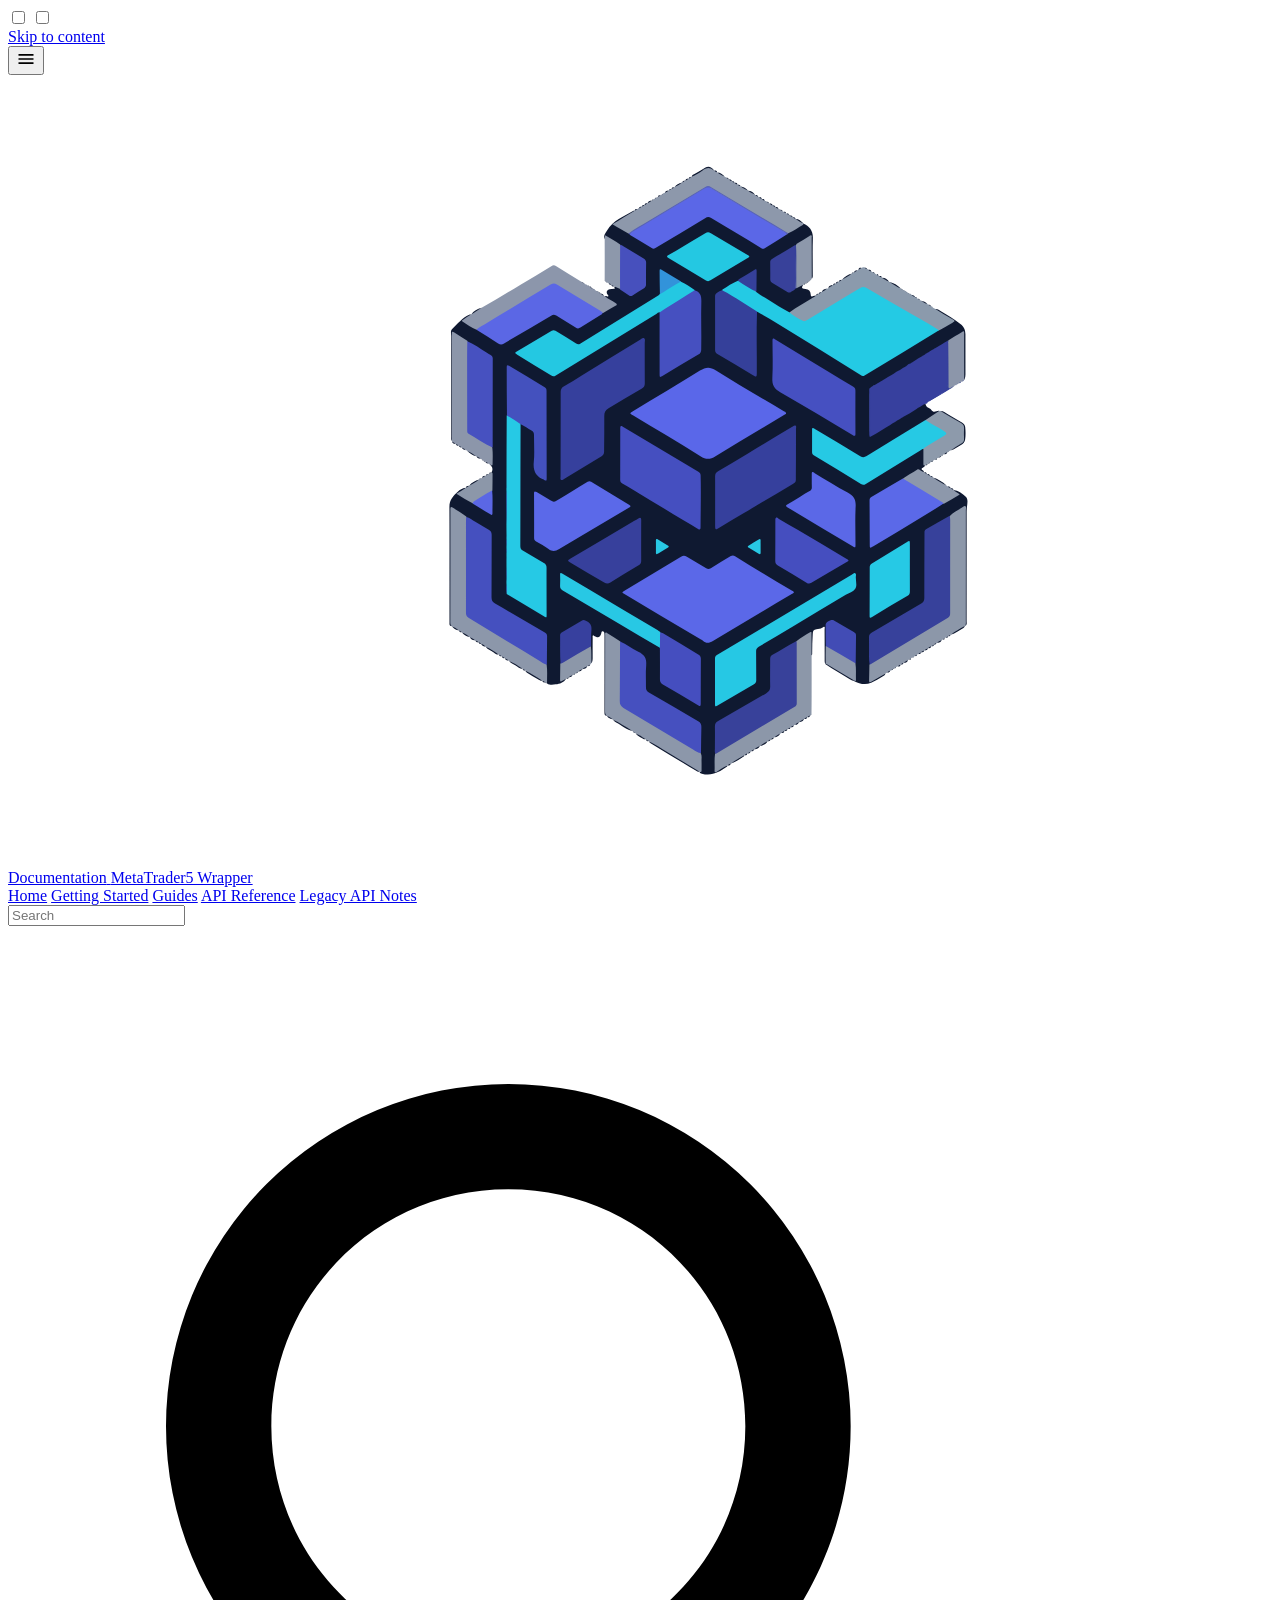
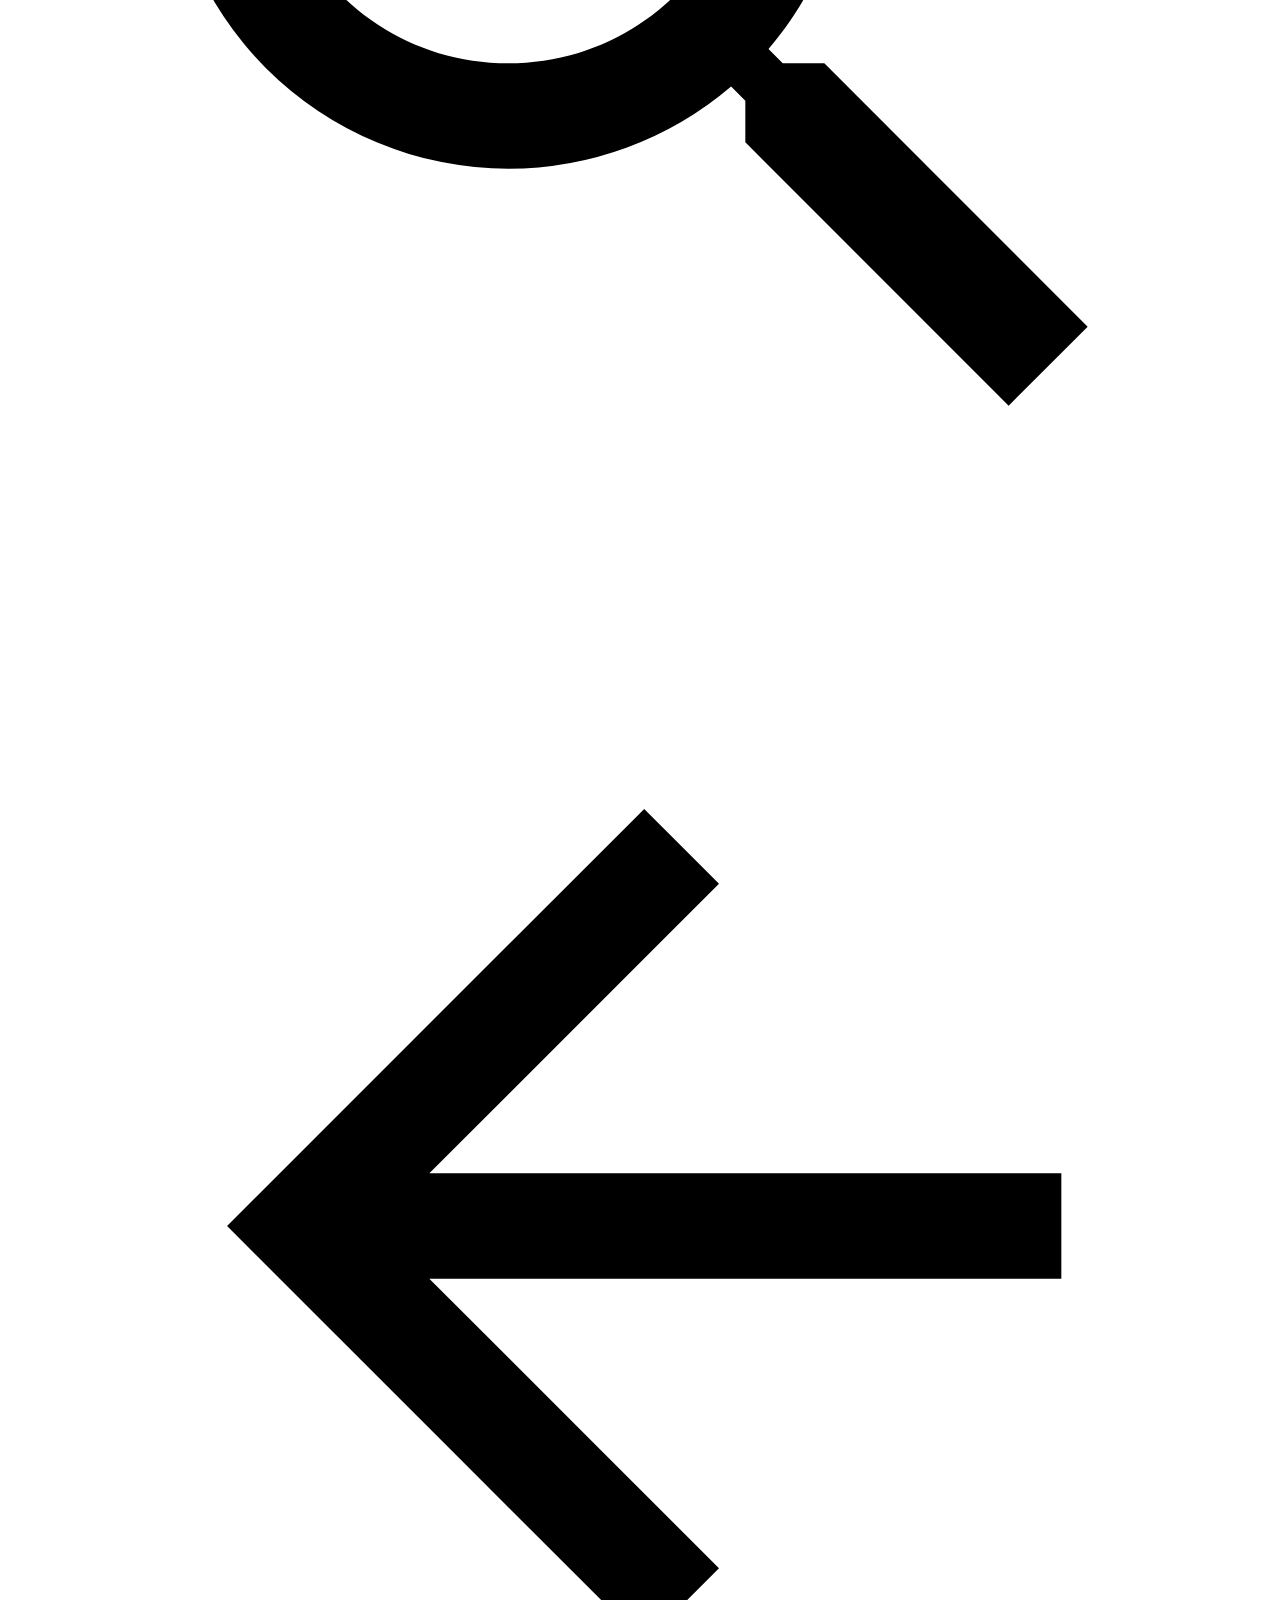
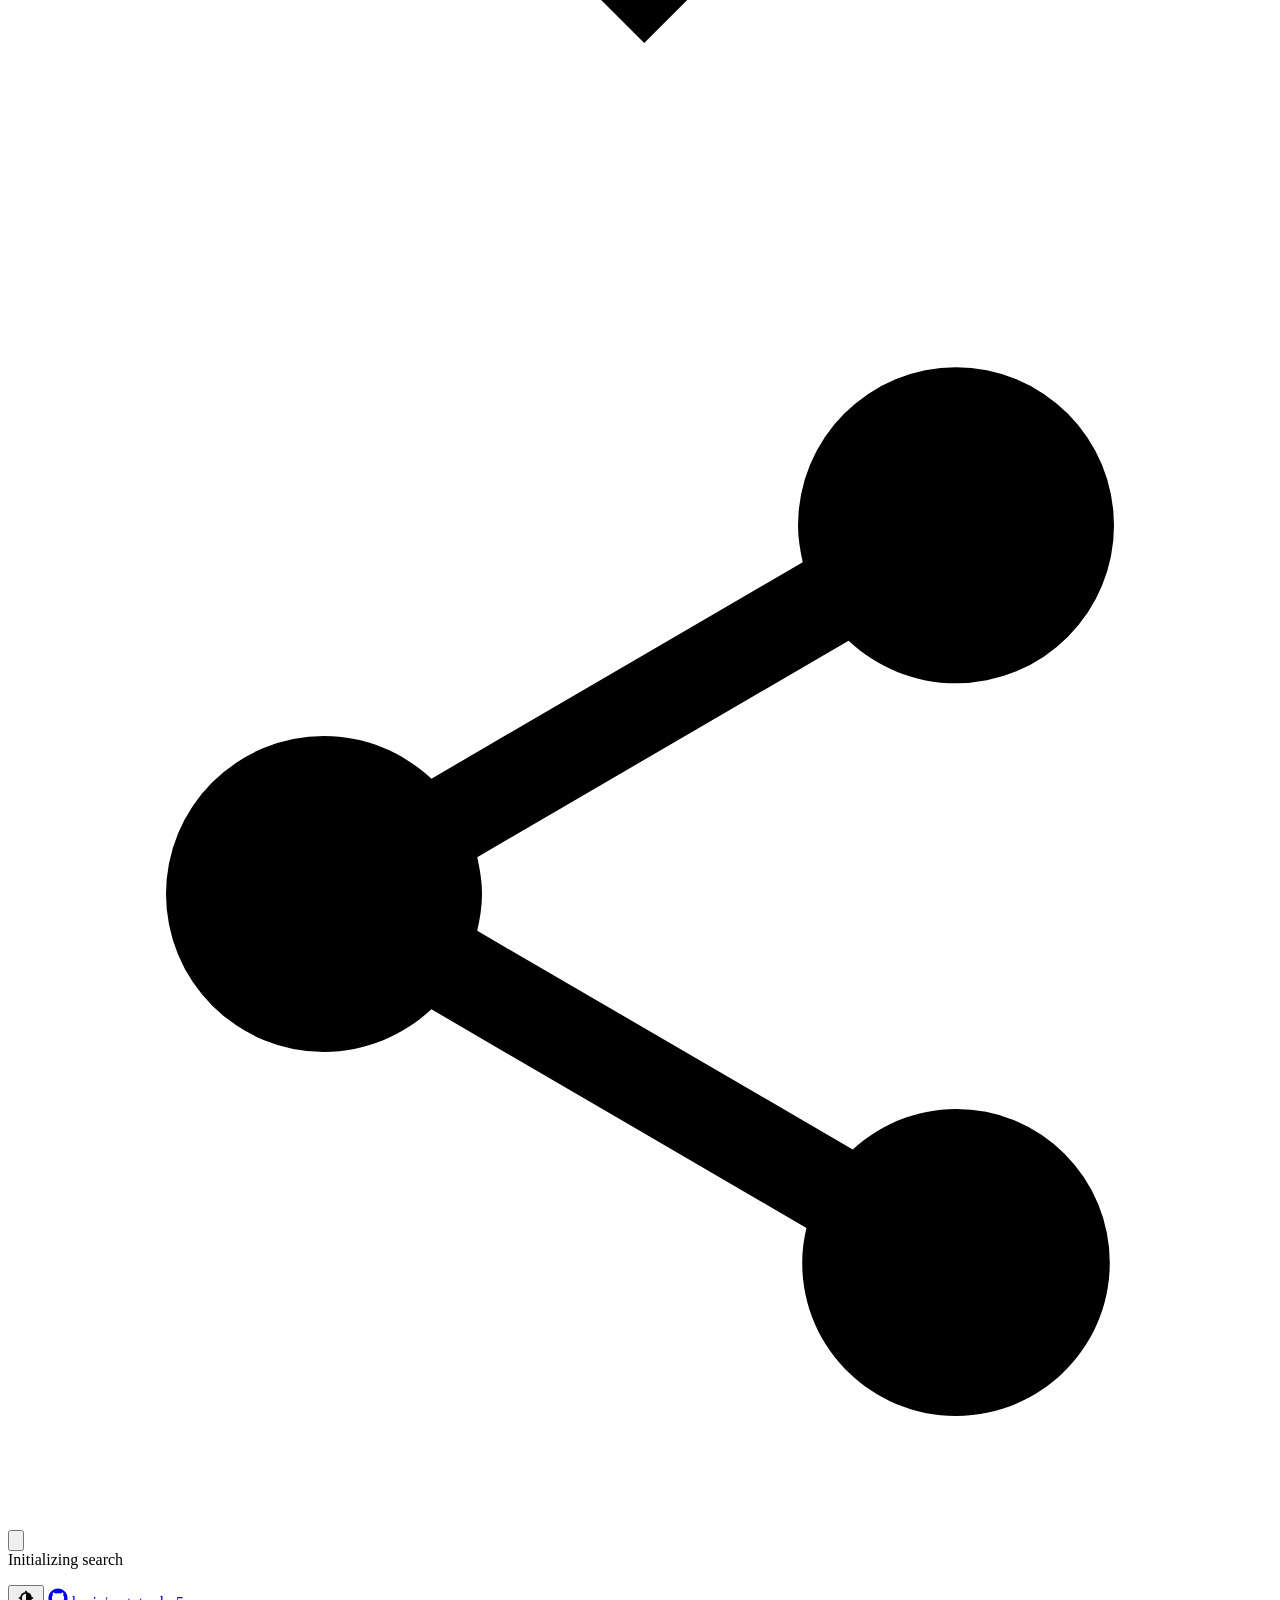
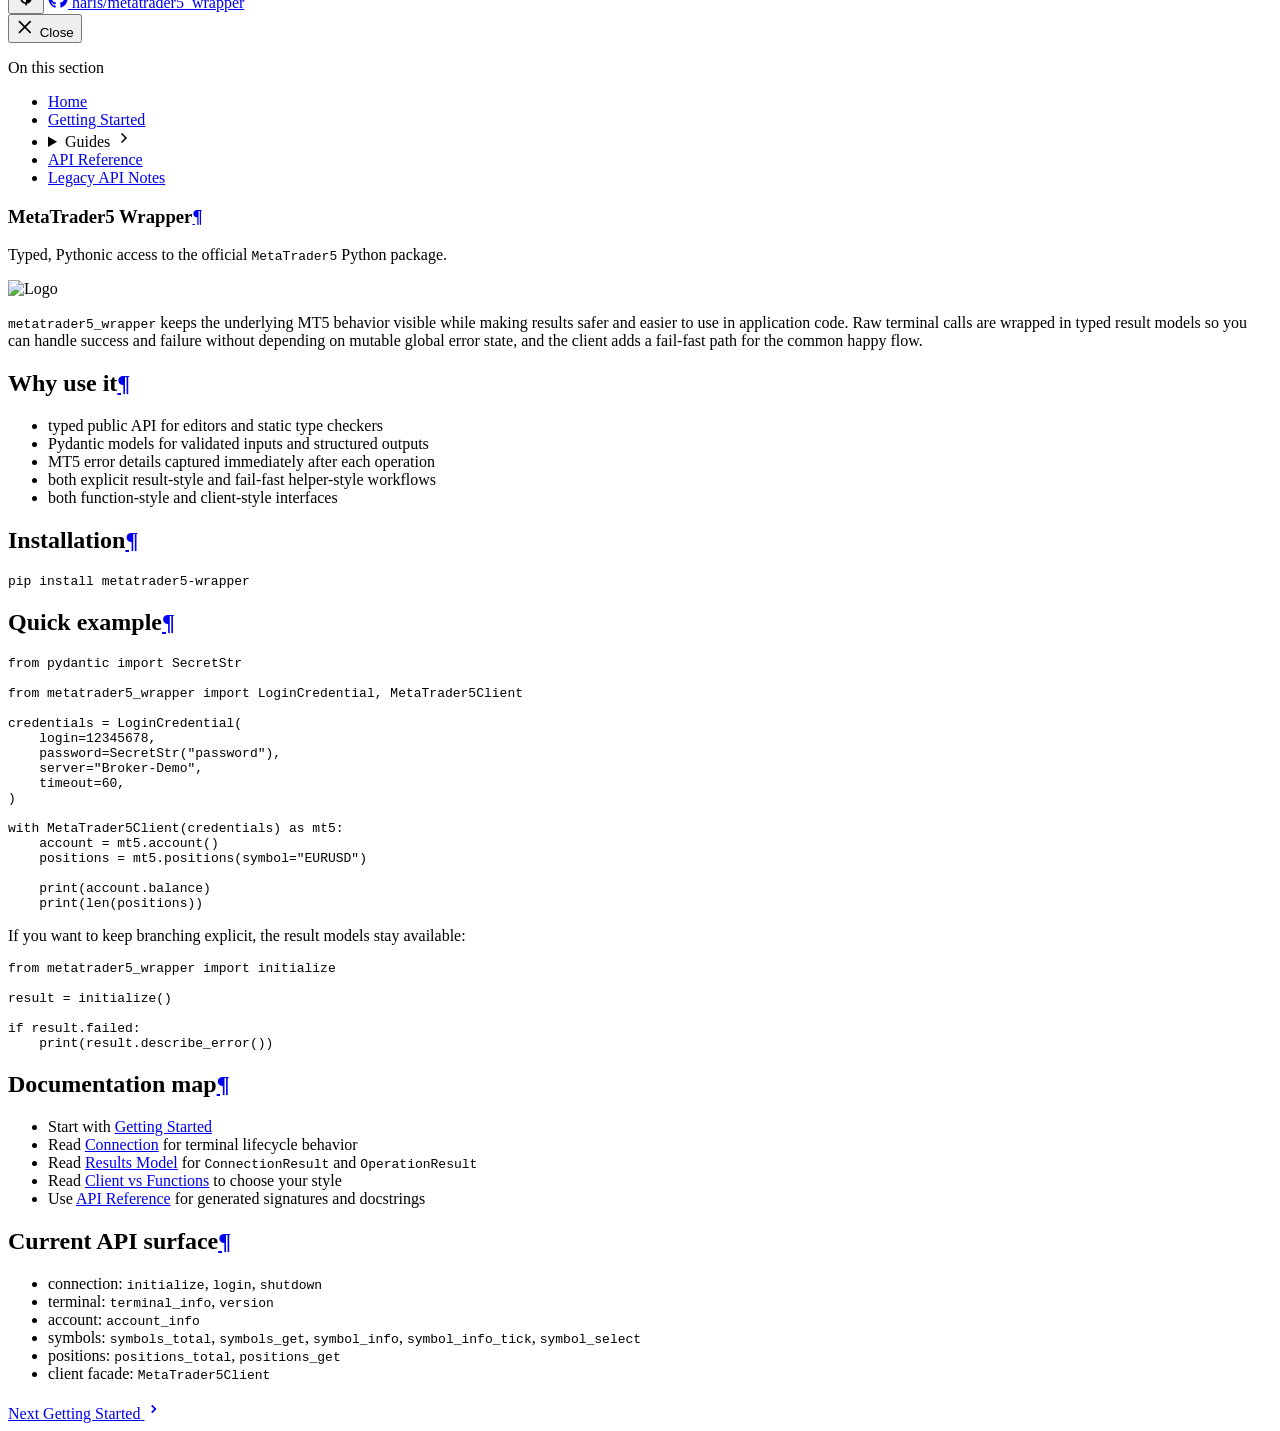
==== commit 422862f8: "Refactor code structure for improved readability and maintainability" ====
--- a/site/index.html
+++ b/site/index.html
@@ -20,7 +20,7 @@
         
       
       
-      <link rel="icon" href="assets/favicon.ico">
+      <link rel="icon" href="assets/images/favicon.png">
       <meta name="generator" content="mkdocs-1.6.1, mkdocs-material-9.7.6">
     
     
@@ -59,6 +59,39 @@
 
     
     
+  
+  <script>
+    document.addEventListener("DOMContentLoaded", function () {
+      const shell = document.querySelector(".docs-shell");
+      const menuButton = document.querySelector("[data-docs-sidebar-toggle]");
+      const themeToggle = document.querySelector("[data-docs-color-toggle]");
+
+      if (menuButton && shell) {
+        menuButton.addEventListener("click", function () {
+          const isOpen = shell.getAttribute("data-sidebar-open") === "true";
+          shell.setAttribute("data-sidebar-open", String(!isOpen));
+        });
+      }
+
+      document.querySelectorAll(".docs-sidebar a").forEach(function (link) {
+        link.addEventListener("click", function () {
+          if (shell && window.matchMedia("(max-width: 1219px)").matches) {
+            shell.setAttribute("data-sidebar-open", "false");
+          }
+        });
+      });
+
+      if (themeToggle) {
+        themeToggle.addEventListener("click", function () {
+          const current = document.body.getAttribute("data-md-color-scheme") || "slate";
+          const next = current === "slate" ? "default" : "slate";
+          document.body.setAttribute("data-md-color-scheme", next);
+          localStorage.setItem("__palette", JSON.stringify({ color: { scheme: next } }));
+        });
+      }
+    });
+  </script>
+
   </head>
   
   
@@ -88,76 +121,69 @@
     </div>
     
     
-      
-
-  
-
-<header class="md-header md-header--shadow" data-md-component="header">
-  <nav class="md-header__inner md-grid" aria-label="Header">
-    <a href="." title="MetaTrader5 Wrapper" class="md-header__button md-logo" aria-label="MetaTrader5 Wrapper" data-md-component="logo">
-      
-  <img src="assets/logo.svg" alt="logo">
-
-    </a>
-    <label class="md-header__button md-icon" for="__drawer">
-      
-      <svg xmlns="http://www.w3.org/2000/svg" viewBox="0 0 24 24"><path d="M3 6h18v2H3zm0 5h18v2H3zm0 5h18v2H3z"/></svg>
-    </label>
-    <div class="md-header__title" data-md-component="header-title">
-      <div class="md-header__ellipsis">
-        <div class="md-header__topic">
-          <span class="md-ellipsis">
-            MetaTrader5 Wrapper
-          </span>
-        </div>
-        <div class="md-header__topic" data-md-component="header-topic">
-          <span class="md-ellipsis">
-            
-              Home
-            
-          </span>
-        </div>
-      </div>
-    </div>
-    
-      
-        <form class="md-header__option" data-md-component="palette">
-  
-    
-    
-    
-    <input class="md-option" data-md-color-media="" data-md-color-scheme="slate" data-md-color-primary="indigo" data-md-color-accent="cyan"  aria-label="Switch to light mode"  type="radio" name="__palette" id="__palette_0">
-    
-      <label class="md-header__button md-icon" title="Switch to light mode" for="__palette_1" hidden>
-        <svg xmlns="http://www.w3.org/2000/svg" viewBox="0 0 24 24"><path d="M12 2a7 7 0 0 1 7 7c0 2.38-1.19 4.47-3 5.74V17a1 1 0 0 1-1 1H9a1 1 0 0 1-1-1v-2.26C6.19 13.47 5 11.38 5 9a7 7 0 0 1 7-7M9 21v-1h6v1a1 1 0 0 1-1 1h-4a1 1 0 0 1-1-1m3-17a5 5 0 0 0-5 5c0 2.05 1.23 3.81 3 4.58V16h4v-2.42c1.77-.77 3-2.53 3-4.58a5 5 0 0 0-5-5"/></svg>
-      </label>
-    
-  
-    
-    
-    
-    <input class="md-option" data-md-color-media="" data-md-color-scheme="default" data-md-color-primary="indigo" data-md-color-accent="blue"  aria-label="Switch to dark mode"  type="radio" name="__palette" id="__palette_1">
-    
-      <label class="md-header__button md-icon" title="Switch to dark mode" for="__palette_0" hidden>
-        <svg xmlns="http://www.w3.org/2000/svg" viewBox="0 0 24 24"><path d="M12 2a7 7 0 0 0-7 7c0 2.38 1.19 4.47 3 5.74V17a1 1 0 0 0 1 1h6a1 1 0 0 0 1-1v-2.26c1.81-1.27 3-3.36 3-5.74a7 7 0 0 0-7-7M9 21a1 1 0 0 0 1 1h4a1 1 0 0 0 1-1v-1H9z"/></svg>
-      </label>
-    
-  
-</form>
-      
-    
-    
-      <script>var palette=__md_get("__palette");if(palette&&palette.color){if("(prefers-color-scheme)"===palette.color.media){var media=matchMedia("(prefers-color-scheme: light)"),input=document.querySelector(media.matches?"[data-md-color-media='(prefers-color-scheme: light)']":"[data-md-color-media='(prefers-color-scheme: dark)']");palette.color.media=input.getAttribute("data-md-color-media"),palette.color.scheme=input.getAttribute("data-md-color-scheme"),palette.color.primary=input.getAttribute("data-md-color-primary"),palette.color.accent=input.getAttribute("data-md-color-accent")}for(var[key,value]of Object.entries(palette.color))document.body.setAttribute("data-md-color-"+key,value)}</script>
-    
-    
-    
-      
-      
-        <label class="md-header__button md-icon" for="__search">
-          
-          <svg xmlns="http://www.w3.org/2000/svg" viewBox="0 0 24 24"><path d="M9.5 3A6.5 6.5 0 0 1 16 9.5c0 1.61-.59 3.09-1.56 4.23l.27.27h.79l5 5-1.5 1.5-5-5v-.79l-.27-.27A6.52 6.52 0 0 1 9.5 16 6.5 6.5 0 0 1 3 9.5 6.5 6.5 0 0 1 9.5 3m0 2C7 5 5 7 5 9.5S7 14 9.5 14 14 12 14 9.5 12 5 9.5 5"/></svg>
-        </label>
-        <div class="md-search" data-md-component="search" role="dialog">
+    <div class="md-container" data-md-component="container">
+      
+      
+      <main class="md-main" data-md-component="main">
+        <div class="md-main__inner md-grid">
+          
+          
+            <div class="md-content" data-md-component="content">
+              
+              <article class="md-content__inner md-typeset">
+                
+  
+  
+  <div class="docs-shell" data-sidebar-open="false">
+    <header class="docs-topbar">
+      <button class="docs-topbar__toggle docs-topbar__menu" type="button" aria-label="Toggle navigation" data-docs-sidebar-toggle>
+        
+  
+    <svg viewBox="0 0 24 24" aria-hidden="true" width="20" height="20" fill="currentColor"><path d="M3 6h18v2H3V6Zm0 5h18v2H3v-2Zm0 5h18v2H3v-2Z"/></svg>
+  
+
+      </button>
+
+      <a class="docs-topbar__brand" href=".">
+        
+          <img src="assets/logo.svg" alt="MetaTrader5 Wrapper logo">
+        
+        <span class="docs-topbar__brand-text">
+          <span class="docs-topbar__eyebrow">Documentation</span>
+          <span class="docs-topbar__title">MetaTrader5 Wrapper</span>
+        </span>
+      </a>
+
+      <nav class="docs-topbar__nav" aria-label="Primary">
+        
+  
+    
+      <a href="." class="docs-link--active">Home</a>
+    
+  
+    
+      <a href="getting-started/" class="">Getting Started</a>
+    
+  
+    
+      
+      <a href="guides/connection/" class="">Guides</a>
+    
+  
+    
+      <a href="api/" class="">API Reference</a>
+    
+  
+    
+      <a href="api_reference/" class="">Legacy API Notes</a>
+    
+  
+
+      </nav>
+
+      <div class="docs-topbar__actions">
+        <div class="docs-topbar__search">
+          <div class="md-search" data-md-component="search" role="dialog">
   <label class="md-search__overlay" for="__search"></label>
   <div class="md-search__inner" role="search">
     <form class="md-search__form" name="search">
@@ -196,603 +222,133 @@
     </div>
   </div>
 </div>
-      
-    
-    
-      <div class="md-header__source">
-        <a href="https://github.com/haris/metatrader5_wrapper" title="Go to repository" class="md-source" data-md-component="source">
-  <div class="md-source__icon md-icon">
-    
-    <svg xmlns="http://www.w3.org/2000/svg" viewBox="0 0 448 512"><!--! Font Awesome Free 7.1.0 by @fontawesome - https://fontawesome.com License - https://fontawesome.com/license/free (Icons: CC BY 4.0, Fonts: SIL OFL 1.1, Code: MIT License) Copyright 2025 Fonticons, Inc.--><path d="M439.6 236.1 244 40.5c-5.4-5.5-12.8-8.5-20.4-8.5s-15 3-20.4 8.4L162.5 81l51.5 51.5c27.1-9.1 52.7 16.8 43.4 43.7l49.7 49.7c34.2-11.8 61.2 31 35.5 56.7-26.5 26.5-70.2-2.9-56-37.3L240.3 199v121.9c25.3 12.5 22.3 41.8 9.1 55-6.4 6.4-15.2 10.1-24.3 10.1s-17.8-3.6-24.3-10.1c-17.6-17.6-11.1-46.9 11.2-56v-123c-20.8-8.5-24.6-30.7-18.6-45L142.6 101 8.5 235.1C3 240.6 0 247.9 0 255.5s3 15 8.5 20.4l195.6 195.7c5.4 5.4 12.7 8.4 20.4 8.4s15-3 20.4-8.4l194.7-194.7c5.4-5.4 8.4-12.8 8.4-20.4s-3-15-8.4-20.4"/></svg>
-  </div>
-  <div class="md-source__repository">
-    haris/metatrader5_wrapper
-  </div>
-</a>
+        </div>
+
+        <button class="docs-topbar__toggle" type="button" aria-label="Toggle color scheme" data-docs-color-toggle>
+          
+  
+    <svg viewBox="0 0 24 24" aria-hidden="true" width="20" height="20" fill="currentColor"><path d="M12 3a1 1 0 0 1 1 1v1.06a7 7 0 0 1 5.94 5.94H20a1 1 0 1 1 0 2h-1.06A7 7 0 0 1 13 18.94V20a1 1 0 1 1-2 0v-1.06A7 7 0 0 1 5.06 13H4a1 1 0 1 1 0-2h1.06A7 7 0 0 1 11 5.06V4a1 1 0 0 1 1-1Zm0 4a5 5 0 1 0 0 10V7Z"/></svg>
+  
+
+        </button>
+
+        
+          <a class="docs-topbar__repo" href="https://github.com/haris/metatrader5_wrapper" target="_blank" rel="noreferrer">
+            
+  
+    <svg viewBox="0 0 24 24" aria-hidden="true" width="20" height="20" fill="currentColor"><path d="M12 .5C5.65.5.5 5.8.5 12.35c0 5.24 3.3 9.68 7.87 11.25.58.11.79-.26.79-.57 0-.28-.01-1.2-.02-2.18-3.2.72-3.88-1.39-3.88-1.39-.52-1.36-1.27-1.72-1.27-1.72-1.04-.73.08-.72.08-.72 1.15.08 1.76 1.22 1.76 1.22 1.02 1.79 2.68 1.27 3.33.97.1-.76.4-1.27.72-1.56-2.56-.3-5.24-1.31-5.24-5.84 0-1.29.45-2.34 1.18-3.16-.12-.3-.51-1.51.11-3.15 0 0 .97-.32 3.19 1.21a10.8 10.8 0 0 1 5.8 0c2.22-1.53 3.18-1.21 3.18-1.21.63 1.64.24 2.85.12 3.15.74.82 1.18 1.87 1.18 3.16 0 4.54-2.68 5.54-5.24 5.84.41.36.77 1.06.77 2.14 0 1.55-.01 2.79-.01 3.17 0 .31.21.69.8.57A11.87 11.87 0 0 0 23.5 12.35C23.5 5.8 18.35.5 12 .5Z"/></svg>
+  
+
+            <span>haris/metatrader5_wrapper</span>
+          </a>
+        
       </div>
-    
-  </nav>
-  
-</header>
-    
-    <div class="md-container" data-md-component="container">
-      
-      
-        
-          
-        
-      
-      <main class="md-main" data-md-component="main">
-        <div class="md-main__inner md-grid">
-          
-            
-              
-              <div class="md-sidebar md-sidebar--primary" data-md-component="sidebar" data-md-type="navigation" >
-                <div class="md-sidebar__scrollwrap">
-                  <div class="md-sidebar__inner">
-                    
-
-
-
-<nav class="md-nav md-nav--primary" aria-label="Navigation" data-md-level="0">
-  <label class="md-nav__title" for="__drawer">
-    <a href="." title="MetaTrader5 Wrapper" class="md-nav__button md-logo" aria-label="MetaTrader5 Wrapper" data-md-component="logo">
-      
-  <img src="assets/logo.svg" alt="logo">
-
-    </a>
-    MetaTrader5 Wrapper
-  </label>
-  
-    <div class="md-nav__source">
-      <a href="https://github.com/haris/metatrader5_wrapper" title="Go to repository" class="md-source" data-md-component="source">
-  <div class="md-source__icon md-icon">
-    
-    <svg xmlns="http://www.w3.org/2000/svg" viewBox="0 0 448 512"><!--! Font Awesome Free 7.1.0 by @fontawesome - https://fontawesome.com License - https://fontawesome.com/license/free (Icons: CC BY 4.0, Fonts: SIL OFL 1.1, Code: MIT License) Copyright 2025 Fonticons, Inc.--><path d="M439.6 236.1 244 40.5c-5.4-5.5-12.8-8.5-20.4-8.5s-15 3-20.4 8.4L162.5 81l51.5 51.5c27.1-9.1 52.7 16.8 43.4 43.7l49.7 49.7c34.2-11.8 61.2 31 35.5 56.7-26.5 26.5-70.2-2.9-56-37.3L240.3 199v121.9c25.3 12.5 22.3 41.8 9.1 55-6.4 6.4-15.2 10.1-24.3 10.1s-17.8-3.6-24.3-10.1c-17.6-17.6-11.1-46.9 11.2-56v-123c-20.8-8.5-24.6-30.7-18.6-45L142.6 101 8.5 235.1C3 240.6 0 247.9 0 255.5s3 15 8.5 20.4l195.6 195.7c5.4 5.4 12.7 8.4 20.4 8.4s15-3 20.4-8.4l194.7-194.7c5.4-5.4 8.4-12.8 8.4-20.4s-3-15-8.4-20.4"/></svg>
-  </div>
-  <div class="md-source__repository">
-    haris/metatrader5_wrapper
-  </div>
-</a>
-    </div>
-  
-  <ul class="md-nav__list" data-md-scrollfix>
-    
-      
-      
-  
-  
-    
-  
-  
-  
-    <li class="md-nav__item md-nav__item--active">
-      
-      <input class="md-nav__toggle md-toggle" type="checkbox" id="__toc">
-      
-      
-        
-      
-      
-        <label class="md-nav__link md-nav__link--active" for="__toc">
-          
-  
-  
-  <span class="md-ellipsis">
-    
-  
-    Home
-  
-
-    
-  </span>
-  
-  
-
-          <span class="md-nav__icon md-icon"></span>
-        </label>
-      
-      <a href="." class="md-nav__link md-nav__link--active">
-        
-  
-  
-  <span class="md-ellipsis">
-    
-  
-    Home
-  
-
-    
-  </span>
-  
-  
-
-      </a>
-      
-        
-
-  
-
-<nav class="md-nav md-nav--secondary" aria-label="Link to this section">
-  
-  
-  
-    
-  
-  
-    <label class="md-nav__title" for="__toc">
-      <span class="md-nav__icon md-icon"></span>
-      Link to this section
-    </label>
-    <ul class="md-nav__list" data-md-component="toc" data-md-scrollfix>
-      
-        <li class="md-nav__item">
-  <a href="#why-use-it" class="md-nav__link">
-    <span class="md-ellipsis">
-      
-        Why use it
-      
-    </span>
-  </a>
-  
-</li>
-      
-        <li class="md-nav__item">
-  <a href="#installation" class="md-nav__link">
-    <span class="md-ellipsis">
-      
-        Installation
-      
-    </span>
-  </a>
-  
-</li>
-      
-        <li class="md-nav__item">
-  <a href="#quick-example" class="md-nav__link">
-    <span class="md-ellipsis">
-      
-        Quick example
-      
-    </span>
-  </a>
-  
-</li>
-      
-        <li class="md-nav__item">
-  <a href="#documentation-map" class="md-nav__link">
-    <span class="md-ellipsis">
-      
-        Documentation map
-      
-    </span>
-  </a>
-  
-</li>
-      
-        <li class="md-nav__item">
-  <a href="#current-api-surface" class="md-nav__link">
-    <span class="md-ellipsis">
-      
-        Current API surface
-      
-    </span>
-  </a>
-  
-</li>
-      
-    </ul>
-  
-</nav>
-      
-    </li>
-  
-
-    
-      
-      
-  
-  
-  
-  
-    <li class="md-nav__item">
-      <a href="getting-started/" class="md-nav__link">
-        
-  
-  
-  <span class="md-ellipsis">
-    
-  
-    Getting Started
-  
-
-    
-  </span>
-  
-  
-
-      </a>
-    </li>
-  
-
-    
-      
-      
-  
-  
-  
-  
-    
-    
-    
-    
-      
-        
-        
-      
-    
-    
-    <li class="md-nav__item md-nav__item--section md-nav__item--nested">
-      
-        
-        
-        <input class="md-nav__toggle md-toggle " type="checkbox" id="__nav_3" >
-        
-          
-          <label class="md-nav__link" for="__nav_3" id="__nav_3_label" tabindex="">
-            
-  
-  
-  <span class="md-ellipsis">
-    
-  
-    Guides
-  
-
-    
-  </span>
-  
-  
-
-            <span class="md-nav__icon md-icon"></span>
-          </label>
-        
-        <nav class="md-nav" data-md-level="1" aria-labelledby="__nav_3_label" aria-expanded="false">
-          <label class="md-nav__title" for="__nav_3">
-            <span class="md-nav__icon md-icon"></span>
-            
-  
-    Guides
-  
-
-          </label>
-          <ul class="md-nav__list" data-md-scrollfix>
-            
-              
-                
-  
-  
-  
-  
-    <li class="md-nav__item">
-      <a href="guides/connection/" class="md-nav__link">
-        
-  
-  
-  <span class="md-ellipsis">
-    
-  
-    Connection
-  
-
-    
-  </span>
-  
-  
-
-      </a>
-    </li>
-  
-
-              
-            
-              
-                
-  
-  
-  
-  
-    <li class="md-nav__item">
-      <a href="guides/results/" class="md-nav__link">
-        
-  
-  
-  <span class="md-ellipsis">
-    
-  
-    Results Model
-  
-
-    
-  </span>
-  
-  
-
-      </a>
-    </li>
-  
-
-              
-            
-              
-                
-  
-  
-  
-  
-    <li class="md-nav__item">
-      <a href="guides/client-vs-functions/" class="md-nav__link">
-        
-  
-  
-  <span class="md-ellipsis">
-    
-  
-    Client vs Functions
-  
-
-    
-  </span>
-  
-  
-
-      </a>
-    </li>
-  
-
-              
-            
-              
-                
-  
-  
-  
-  
-    <li class="md-nav__item">
-      <a href="guides/symbols/" class="md-nav__link">
-        
-  
-  
-  <span class="md-ellipsis">
-    
-  
-    Symbols and Ticks
-  
-
-    
-  </span>
-  
-  
-
-      </a>
-    </li>
-  
-
-              
-            
-              
-                
-  
-  
-  
-  
-    <li class="md-nav__item">
-      <a href="guides/positions/" class="md-nav__link">
-        
-  
-  
-  <span class="md-ellipsis">
-    
-  
-    Positions
-  
-
-    
-  </span>
-  
-  
-
-      </a>
-    </li>
-  
-
-              
-            
-              
-                
-  
-  
-  
-  
-    <li class="md-nav__item">
-      <a href="connection_design/" class="md-nav__link">
-        
-  
-  
-  <span class="md-ellipsis">
-    
-  
-    Connection Design Notes
-  
-
-    
-  </span>
-  
-  
-
-      </a>
-    </li>
-  
-
-              
-            
-          </ul>
-        </nav>
-      
-    </li>
-  
-
-    
-      
-      
-  
-  
-  
-  
-    <li class="md-nav__item">
-      <a href="api/" class="md-nav__link">
-        
-  
-  
-  <span class="md-ellipsis">
-    
-  
-    API Reference
-  
-
-    
-  </span>
-  
-  
-
-      </a>
-    </li>
-  
-
-    
-      
-      
-  
-  
-  
-  
-    <li class="md-nav__item">
-      <a href="api_reference/" class="md-nav__link">
-        
-  
-  
-  <span class="md-ellipsis">
-    
-  
-    Legacy API Notes
-  
-
-    
-  </span>
-  
-  
-
-      </a>
-    </li>
-  
-
+    </header>
+
+    <div class="docs-layout">
+      <aside class="docs-sidebar" aria-label="Secondary">
+        <button class="docs-sidebar__toggle docs-topbar__menu" type="button" aria-label="Close navigation" data-docs-sidebar-toggle>
+          
+  
+    <svg viewBox="0 0 24 24" aria-hidden="true" width="20" height="20" fill="currentColor"><path d="M18.3 5.71 12 12l6.3 6.29-1.41 1.42L10.59 13.4 4.29 19.7 2.88 18.29 9.17 12 2.88 5.71 4.29 4.29l6.3 6.3 6.29-6.3 1.42 1.42Z"/></svg>
+  
+
+          <span>Close</span>
+        </button>
+        <p class="docs-sidebar__title">On this section</p>
+        
+  <ul>
+    
+      
+        <li class="docs-sidebar__item">
+          <a href="." class="docs-link--active">Home</a>
+        </li>
+      
+    
+      
+        <li class="docs-sidebar__item">
+          <a href="getting-started/" class="">Getting Started</a>
+        </li>
+      
+    
+      
+        
+        <li class="docs-sidebar__item">
+          <details class="docs-sidebar__details" >
+            <summary class="docs-sidebar__summary">
+              <span>Guides</span>
+              <span class="docs-caret">
+  
+    <svg viewBox="0 0 24 24" aria-hidden="true" width="18" height="18" fill="currentColor"><path d="m9.29 6.71 1.42-1.42L17.41 12l-6.7 6.71-1.42-1.42L14.59 12 9.29 6.71Z"/></svg>
+  
+</span>
+            </summary>
+            
+  <ul>
+    
+      
+        <li class="docs-sidebar__item">
+          <a href="guides/connection/" class="">Connection</a>
+        </li>
+      
+    
+      
+        <li class="docs-sidebar__item">
+          <a href="guides/results/" class="">Results Model</a>
+        </li>
+      
+    
+      
+        <li class="docs-sidebar__item">
+          <a href="guides/client-vs-functions/" class="">Client vs Functions</a>
+        </li>
+      
+    
+      
+        <li class="docs-sidebar__item">
+          <a href="guides/symbols/" class="">Symbols and Ticks</a>
+        </li>
+      
+    
+      
+        <li class="docs-sidebar__item">
+          <a href="guides/positions/" class="">Positions</a>
+        </li>
+      
+    
+      
+        <li class="docs-sidebar__item">
+          <a href="connection_design/" class="">Connection Design Notes</a>
+        </li>
+      
     
   </ul>
-</nav>
-                  </div>
-                </div>
-              </div>
-            
-            
-              
-              <div class="md-sidebar md-sidebar--secondary" data-md-component="sidebar" data-md-type="toc" >
-                <div class="md-sidebar__scrollwrap">
-                  <div class="md-sidebar__inner">
-                    
-
-  
-
-<nav class="md-nav md-nav--secondary" aria-label="Link to this section">
-  
-  
-  
-    
-  
-  
-    <label class="md-nav__title" for="__toc">
-      <span class="md-nav__icon md-icon"></span>
-      Link to this section
-    </label>
-    <ul class="md-nav__list" data-md-component="toc" data-md-scrollfix>
-      
-        <li class="md-nav__item">
-  <a href="#why-use-it" class="md-nav__link">
-    <span class="md-ellipsis">
-      
-        Why use it
-      
-    </span>
-  </a>
-  
-</li>
-      
-        <li class="md-nav__item">
-  <a href="#installation" class="md-nav__link">
-    <span class="md-ellipsis">
-      
-        Installation
-      
-    </span>
-  </a>
-  
-</li>
-      
-        <li class="md-nav__item">
-  <a href="#quick-example" class="md-nav__link">
-    <span class="md-ellipsis">
-      
-        Quick example
-      
-    </span>
-  </a>
-  
-</li>
-      
-        <li class="md-nav__item">
-  <a href="#documentation-map" class="md-nav__link">
-    <span class="md-ellipsis">
-      
-        Documentation map
-      
-    </span>
-  </a>
-  
-</li>
-      
-        <li class="md-nav__item">
-  <a href="#current-api-surface" class="md-nav__link">
-    <span class="md-ellipsis">
-      
-        Current API surface
-      
-    </span>
-  </a>
-  
-</li>
-      
-    </ul>
-  
-</nav>
-                  </div>
-                </div>
-              </div>
-            
-          
-          
-            <div class="md-content" data-md-component="content">
-              
-              <article class="md-content__inner md-typeset">
-                
+
+          </details>
+        </li>
+      
+    
+      
+        <li class="docs-sidebar__item">
+          <a href="api/" class="">API Reference</a>
+        </li>
+      
+    
+      
+        <li class="docs-sidebar__item">
+          <a href="api_reference/" class="">Legacy API Notes</a>
+        </li>
+      
+    
+  </ul>
+
+      </aside>
+
+      <main class="docs-main">
+        
+
+        <article class="docs-article">
+          
                   
 
 
@@ -802,34 +358,27 @@
 
 <h1 id="metatrader5-wrapper">MetaTrader5 Wrapper<a class="headerlink" href="#metatrader5-wrapper" title="Permanent link">¶</a></h1>
 <p>Typed, Pythonic access to the official <code>MetaTrader5</code> Python package.</p>
+<p><img alt="Logo" src="https://haris.github.io/metatrader5_wrapper/assets/logo.svg" /></p>
 <p><code>metatrader5_wrapper</code> keeps the underlying MT5 behavior visible while making
 results safer and easier to use in application code. Raw terminal calls are
 wrapped in typed result models so you can handle success and failure without
-depending on mutable global error state.</p>
+depending on mutable global error state, and the client adds a fail-fast path
+for the common happy flow.</p>
 <h2 id="why-use-it">Why use it<a class="headerlink" href="#why-use-it" title="Permanent link">¶</a></h2>
 <ul>
 <li>typed public API for editors and static type checkers</li>
 <li>Pydantic models for validated inputs and structured outputs</li>
 <li>MT5 error details captured immediately after each operation</li>
+<li>both explicit result-style and fail-fast helper-style workflows</li>
 <li>both function-style and client-style interfaces</li>
 </ul>
 <h2 id="installation">Installation<a class="headerlink" href="#installation" title="Permanent link">¶</a></h2>
 <div class="language-bash highlight"><pre><span></span><code>pip<span class="w"> </span>install<span class="w"> </span>metatrader5-wrapper
 </code></pre></div>
 <h2 id="quick-example">Quick example<a class="headerlink" href="#quick-example" title="Permanent link">¶</a></h2>
-<div class="language-python highlight"><pre><span></span><code><span class="kn">from</span><span class="w"> </span><span class="nn">metatrader5_wrapper</span><span class="w"> </span><span class="kn">import</span> <span class="n">initialize</span>
-
-<span class="n">result</span> <span class="o">=</span> <span class="n">initialize</span><span class="p">()</span>
-
-<span class="k">if</span> <span class="n">result</span><span class="o">.</span><span class="n">success</span><span class="p">:</span>
-    <span class="nb">print</span><span class="p">(</span><span class="n">result</span><span class="o">.</span><span class="n">message</span><span class="p">)</span>
-<span class="k">else</span><span class="p">:</span>
-    <span class="nb">print</span><span class="p">(</span><span class="n">result</span><span class="o">.</span><span class="n">stage</span><span class="p">,</span> <span class="n">result</span><span class="o">.</span><span class="n">error_code</span><span class="p">,</span> <span class="n">result</span><span class="o">.</span><span class="n">error_message</span><span class="p">)</span>
-</code></pre></div>
-<p>With explicit credentials:</p>
 <div class="language-python highlight"><pre><span></span><code><span class="kn">from</span><span class="w"> </span><span class="nn">pydantic</span><span class="w"> </span><span class="kn">import</span> <span class="n">SecretStr</span>
 
-<span class="kn">from</span><span class="w"> </span><span class="nn">metatrader5_wrapper</span><span class="w"> </span><span class="kn">import</span> <span class="n">LoginCredential</span><span class="p">,</span> <span class="n">initialize</span>
+<span class="kn">from</span><span class="w"> </span><span class="nn">metatrader5_wrapper</span><span class="w"> </span><span class="kn">import</span> <span class="n">LoginCredential</span><span class="p">,</span> <span class="n">MetaTrader5Client</span>
 
 <span class="n">credentials</span> <span class="o">=</span> <span class="n">LoginCredential</span><span class="p">(</span>
     <span class="n">login</span><span class="o">=</span><span class="mi">12345678</span><span class="p">,</span>
@@ -838,13 +387,27 @@
     <span class="n">timeout</span><span class="o">=</span><span class="mi">60</span><span class="p">,</span>
 <span class="p">)</span>
 
-<span class="n">result</span> <span class="o">=</span> <span class="n">initialize</span><span class="p">(</span><span class="n">credentials</span><span class="p">)</span>
+<span class="k">with</span> <span class="n">MetaTrader5Client</span><span class="p">(</span><span class="n">credentials</span><span class="p">)</span> <span class="k">as</span> <span class="n">mt5</span><span class="p">:</span>
+    <span class="n">account</span> <span class="o">=</span> <span class="n">mt5</span><span class="o">.</span><span class="n">account</span><span class="p">()</span>
+    <span class="n">positions</span> <span class="o">=</span> <span class="n">mt5</span><span class="o">.</span><span class="n">positions</span><span class="p">(</span><span class="n">symbol</span><span class="o">=</span><span class="s2">&quot;EURUSD&quot;</span><span class="p">)</span>
+
+    <span class="nb">print</span><span class="p">(</span><span class="n">account</span><span class="o">.</span><span class="n">balance</span><span class="p">)</span>
+    <span class="nb">print</span><span class="p">(</span><span class="nb">len</span><span class="p">(</span><span class="n">positions</span><span class="p">))</span>
+</code></pre></div>
+<p>If you want to keep branching explicit, the result models stay available:</p>
+<div class="language-python highlight"><pre><span></span><code><span class="kn">from</span><span class="w"> </span><span class="nn">metatrader5_wrapper</span><span class="w"> </span><span class="kn">import</span> <span class="n">initialize</span>
+
+<span class="n">result</span> <span class="o">=</span> <span class="n">initialize</span><span class="p">()</span>
+
+<span class="k">if</span> <span class="n">result</span><span class="o">.</span><span class="n">failed</span><span class="p">:</span>
+    <span class="nb">print</span><span class="p">(</span><span class="n">result</span><span class="o">.</span><span class="n">describe_error</span><span class="p">())</span>
 </code></pre></div>
 <h2 id="documentation-map">Documentation map<a class="headerlink" href="#documentation-map" title="Permanent link">¶</a></h2>
 <ul>
 <li>Start with <a href="getting-started/">Getting Started</a></li>
 <li>Read <a href="guides/connection/">Connection</a> for terminal lifecycle behavior</li>
 <li>Read <a href="guides/results/">Results Model</a> for <code>ConnectionResult</code> and <code>OperationResult</code></li>
+<li>Read <a href="guides/client-vs-functions/">Client vs Functions</a> to choose your style</li>
 <li>Use <a href="api/">API Reference</a> for generated signatures and docstrings</li>
 </ul>
 <h2 id="current-api-surface">Current API surface<a class="headerlink" href="#current-api-surface" title="Permanent link">¶</a></h2>
@@ -869,6 +432,33 @@
 
 
                 
+        </article>
+
+        
+          <nav class="docs-pagination" aria-label="Page navigation">
+            
+              <span class="docs-pagination__placeholder"></span>
+            
+
+            
+              <a class="docs-pagination__link docs-pagination__link--next" href="getting-started/">
+                <span class="docs-pagination__meta">
+                  <span class="docs-pagination__label">Next</span>
+                  <span class="docs-pagination__title">Getting Started</span>
+                </span>
+                <span class="md-icon">
+  
+    <svg viewBox="0 0 24 24" aria-hidden="true" width="20" height="20" fill="currentColor"><path d="M10 17 8.59 15.59 12.17 12 8.59 8.41 10 7l5 5-5 5Z"/></svg>
+  
+</span>
+              </a>
+            
+          </nav>
+        
+      </main>
+    </div>
+  </div>
+
               </article>
             </div>
           
@@ -886,45 +476,6 @@
         
       </main>
       
-        <footer class="md-footer">
-  
-  <div class="md-footer-meta md-typeset">
-    <div class="md-footer-meta__inner md-grid">
-      <div class="md-copyright">
-  
-  
-    Made with
-    <a href="https://squidfunk.github.io/mkdocs-material/" target="_blank" rel="noopener">
-      Material for MkDocs
-    </a>
-  
-</div>
-      
-        
-<div class="md-social">
-  
-    
-    
-    
-    
-    <a href="https://github.com/haris/metatrader5_wrapper" target="_blank" rel="noopener" title="GitHub" class="md-social__link">
-      <svg xmlns="http://www.w3.org/2000/svg" viewBox="0 0 512 512"><!--! Font Awesome Free 7.1.0 by @fontawesome - https://fontawesome.com License - https://fontawesome.com/license/free (Icons: CC BY 4.0, Fonts: SIL OFL 1.1, Code: MIT License) Copyright 2025 Fonticons, Inc.--><path d="M173.9 397.4c0 2-2.3 3.6-5.2 3.6-3.3.3-5.6-1.3-5.6-3.6 0-2 2.3-3.6 5.2-3.6 3-.3 5.6 1.3 5.6 3.6m-31.1-4.5c-.7 2 1.3 4.3 4.3 4.9 2.6 1 5.6 0 6.2-2s-1.3-4.3-4.3-5.2c-2.6-.7-5.5.3-6.2 2.3m44.2-1.7c-2.9.7-4.9 2.6-4.6 4.9.3 2 2.9 3.3 5.9 2.6 2.9-.7 4.9-2.6 4.6-4.6-.3-1.9-3-3.2-5.9-2.9M252.8 8C114.1 8 8 113.3 8 252c0 110.9 69.8 205.8 169.5 239.2 12.8 2.3 17.3-5.6 17.3-12.1 0-6.2-.3-40.4-.3-61.4 0 0-70 15-84.7-29.8 0 0-11.4-29.1-27.8-36.6 0 0-22.9-15.7 1.6-15.4 0 0 24.9 2 38.6 25.8 21.9 38.6 58.6 27.5 72.9 20.9 2.3-16 8.8-27.1 16-33.7-55.9-6.2-112.3-14.3-112.3-110.5 0-27.5 7.6-41.3 23.6-58.9-2.6-6.5-11.1-33.3 2.6-67.9 20.9-6.5 69 27 69 27 20-5.6 41.5-8.5 62.8-8.5s42.8 2.9 62.8 8.5c0 0 48.1-33.6 69-27 13.7 34.7 5.2 61.4 2.6 67.9 16 17.7 25.8 31.5 25.8 58.9 0 96.5-58.9 104.2-114.8 110.5 9.2 7.9 17 22.9 17 46.4 0 33.7-.3 75.4-.3 83.6 0 6.5 4.6 14.4 17.3 12.1C436.2 457.8 504 362.9 504 252 504 113.3 391.5 8 252.8 8M105.2 352.9c-1.3 1-1 3.3.7 5.2 1.6 1.6 3.9 2.3 5.2 1 1.3-1 1-3.3-.7-5.2-1.6-1.6-3.9-2.3-5.2-1m-10.8-8.1c-.7 1.3.3 2.9 2.3 3.9 1.6 1 3.6.7 4.3-.7.7-1.3-.3-2.9-2.3-3.9-2-.6-3.6-.3-4.3.7m32.4 35.6c-1.6 1.3-1 4.3 1.3 6.2 2.3 2.3 5.2 2.6 6.5 1 1.3-1.3.7-4.3-1.3-6.2-2.2-2.3-5.2-2.6-6.5-1m-11.4-14.7c-1.6 1-1.6 3.6 0 5.9s4.3 3.3 5.6 2.3c1.6-1.3 1.6-3.9 0-6.2-1.4-2.3-4-3.3-5.6-2"/></svg>
-    </a>
-  
-    
-    
-    
-    
-    <a href="https://pypi.org/project/metatrader5-wrapper/" target="_blank" rel="noopener" title="PyPI" class="md-social__link">
-      <svg xmlns="http://www.w3.org/2000/svg" viewBox="0 0 448 512"><!--! Font Awesome Free 7.1.0 by @fontawesome - https://fontawesome.com License - https://fontawesome.com/license/free (Icons: CC BY 4.0, Fonts: SIL OFL 1.1, Code: MIT License) Copyright 2025 Fonticons, Inc.--><path d="M439.8 200.5c-7.7-30.9-22.3-54.2-53.4-54.2h-40.1v47.4c0 36.8-31.2 67.8-66.8 67.8H172.7c-29.2 0-53.4 25-53.4 54.3v101.8c0 29 25.2 46 53.4 54.3 33.8 9.9 66.3 11.7 106.8 0 26.9-7.8 53.4-23.5 53.4-54.3v-40.7H226.2v-13.6h160.2c31.1 0 42.6-21.7 53.4-54.2 11.2-33.5 10.7-65.7 0-108.6M286.2 444.7a20.4 20.4 0 1 1 0-40.7 20.4 20.4 0 1 1 0 40.7M167.8 248.1h106.8c29.7 0 53.4-24.5 53.4-54.3V91.9c0-29-24.4-50.7-53.4-55.6-35.8-5.9-74.7-5.6-106.8.1-45.2 8-53.4 24.7-53.4 55.6v40.7h106.9v13.6h-147c-31.1 0-58.3 18.7-66.8 54.2-9.8 40.7-10.2 66.1 0 108.6 7.6 31.6 25.7 54.2 56.8 54.2H101v-48.8c0-35.3 30.5-66.4 66.8-66.4m-6.6-183.4a20.4 20.4 0 1 1 0 40.8 20.4 20.4 0 1 1 0-40.8"/></svg>
-    </a>
-  
-</div>
-      
-    </div>
-  </div>
-</footer>
-      
     </div>
     <div class="md-dialog" data-md-component="dialog">
       <div class="md-dialog__inner md-typeset"></div>
